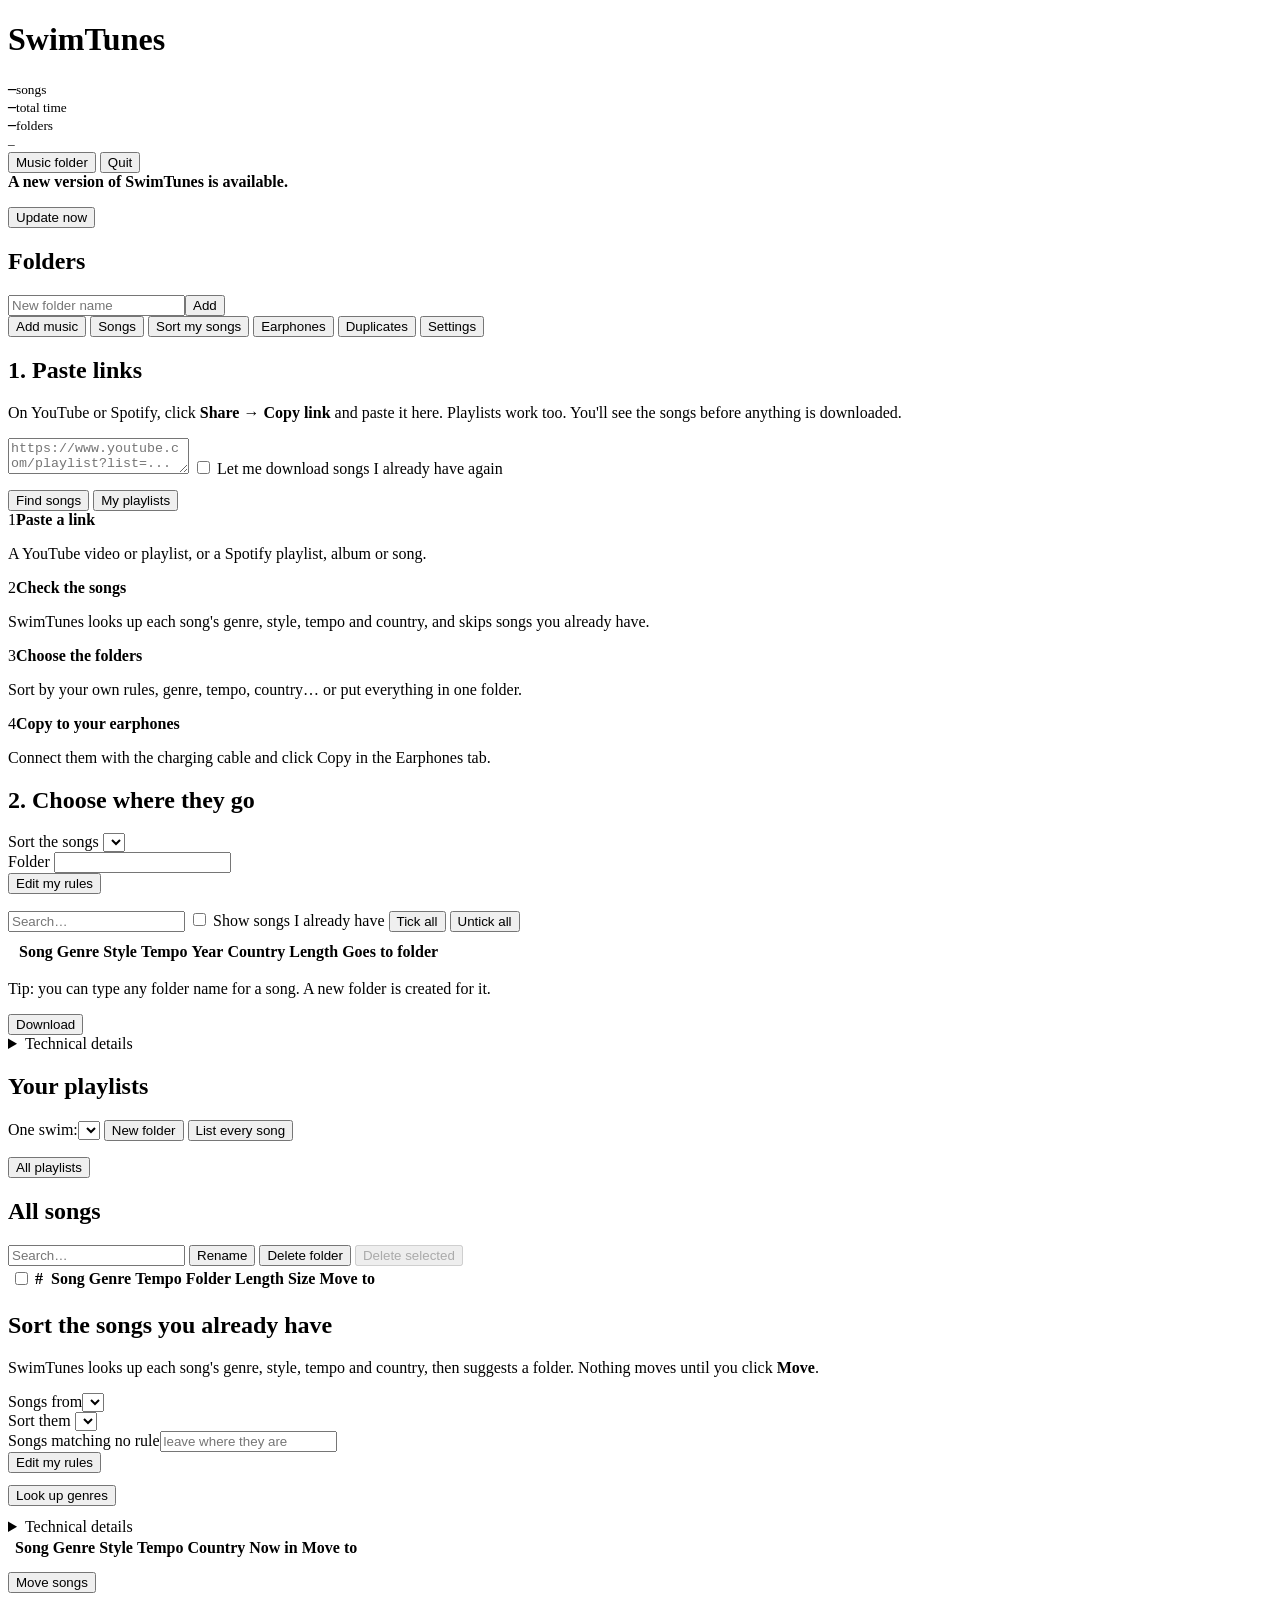
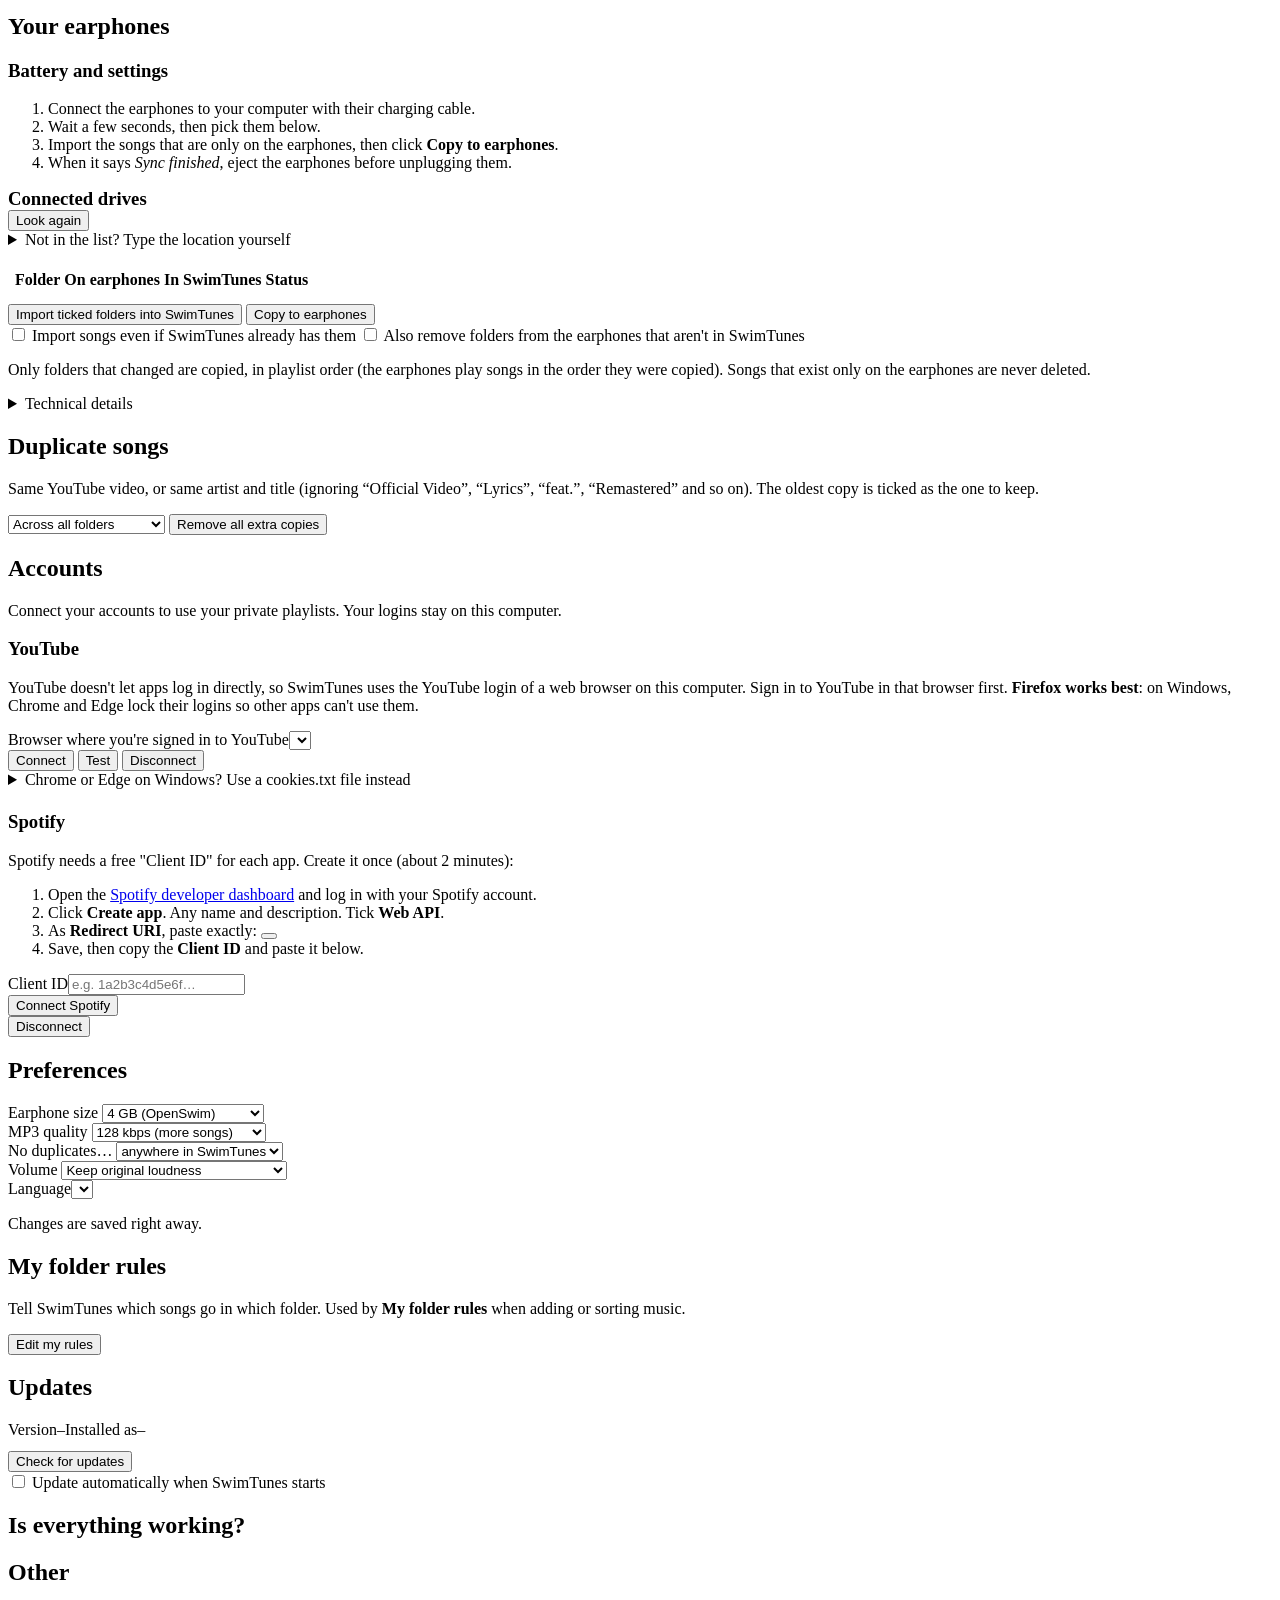
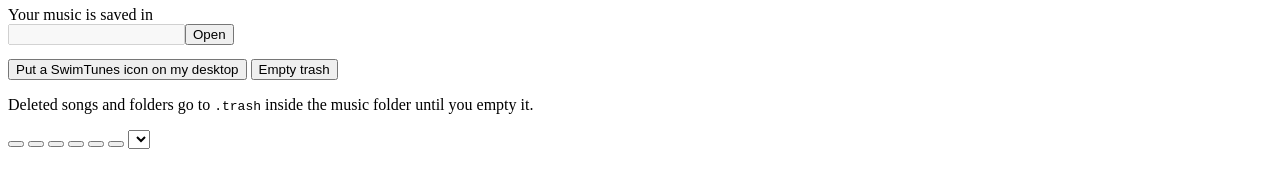
==== swimtunes/templates/index.html @ f3d5bb6a "Clean-up, UX fixes, stronger tests and CI; release only on version change UX - Status bar shows shor" ====
<!doctype html>
<html lang="en">
<head>
<meta charset="utf-8">
<meta name="viewport" content="width=device-width, initial-scale=1">
<title>SwimTunes</title>
<link rel="icon" type="image/png" href="/static/icon.png">
<link rel="stylesheet" href="/static/fa/css/all.min.css">
<link rel="stylesheet" href="/static/app.css">
</head>
<body>
<header>
  <h1><img src="/static/icon.png" alt="">Swim<span>Tunes</span></h1>
  <div class="stats">
    <div class="stat"><b id="s-count">–</b><small data-i18n="hd.songs">songs</small></div>
    <div class="stat"><b id="s-dur">–</b><small data-i18n="hd.total_time">total time</small></div>
    <div class="stat"><b id="s-folders">–</b><small data-i18n="hd.folders">folders</small></div>
  </div>
  <div class="cap" data-tip="tip.capacity_bar"><small class="muted" id="s-cap">–</small><div class="bar" id="s-bar"><i></i></div></div>
  <div class="head-actions">
    <button onclick="openMusicFolder()" data-tip="tip.music_folder"><i class="fa-solid fa-folder-open"></i><span data-i18n="hd.music_folder">Music folder</span></button>
    <button id="quit-btn" class="hidden" onclick="quitApp()" data-tip="tip.quit"><i class="fa-solid fa-power-off"></i><span data-i18n="hd.quit">Quit</span></button>
  </div>
</header>
<div class="banner hidden" id="update">
  <i class="fa-solid fa-circle-arrow-up"></i>
  <div style="flex:1;min-width:220px"><b data-i18n="upd.banner">A new version of SwimTunes is available.</b><ul id="update-changes"></ul></div>
  <button class="primary" id="update-btn" onclick="applyUpdate()" data-tip="tip.update_now"><i class="fa-solid fa-download"></i><span data-i18n="upd.now">Update now</span></button>
</div>

<div class="layout">
  <aside>
    <div class="panel">
      <h2><i class="fa-solid fa-folder-tree"></i><span data-i18n="side.folders">Folders</span> <i class="fa-regular fa-circle-question help" tabindex="0" data-tip="tip.folders"></i></h2>
      <ul class="folders" id="folders"></ul>
      <div class="row"><input id="new-folder" data-i18n-ph="side.new_folder" placeholder="New folder name"><button onclick="createFolder()" data-tip="tip.new_folder"><i class="fa-solid fa-plus"></i><span data-i18n="side.add">Add</span></button></div>
    </div>
  </aside>

  <main>
    <div class="tabs" id="tabs">
      <button data-tab="add"><i class="fa-solid fa-plus"></i><span data-i18n="tab.add">Add music</span></button>
      <button data-tab="songs"><i class="fa-solid fa-music"></i><span data-i18n="tab.songs">Songs</span></button>
      <button data-tab="organize"><i class="fa-solid fa-wand-magic-sparkles"></i><span data-i18n="tab.organize">Sort my songs</span></button>
      <button data-tab="device"><i class="fa-solid fa-headphones"></i><span data-i18n="tab.device">Earphones</span></button>
      <button data-tab="dupes"><i class="fa-regular fa-clone"></i><span data-i18n="tab.dupes">Duplicates</span> <span class="badge hidden" id="dupe-badge"></span></button>
      <button data-tab="settings"><i class="fa-solid fa-gear"></i><span data-i18n="tab.settings">Settings</span></button>
    </div>

    <!-- ADD MUSIC -->
    <section id="tab-add">
      <div class="panel">
        <h2><i class="fa-solid fa-link"></i><span data-i18n="add.step1">1. Paste links</span></h2>
        <p class="muted" style="margin-top:0" data-i18n-html="add.step1_help">On YouTube or Spotify, click <b>Share → Copy link</b> and paste it here. Playlists work too. You'll see the songs before anything is downloaded.</p>
        <textarea id="urls" data-tip="tip.urls" placeholder="https://www.youtube.com/playlist?list=...&#10;https://open.spotify.com/playlist/..."></textarea>
        <label class="check"><input type="checkbox" id="allow-dupes"> <span data-i18n="add.allow_dupes">Let me download songs I already have again</span> <i class="fa-regular fa-circle-question help" tabindex="0" data-tip="tip.allow_dupes"></i></label>
        <div class="row" style="margin-top:12px"><button class="primary big" id="find-btn" onclick="startPreview()" data-tip="tip.find"><i class="fa-solid fa-magnifying-glass"></i><span data-i18n="add.find">Find songs</span></button>
          <button class="big" onclick="openMyPlaylists()" data-tip="tip.my_playlists"><i class="fa-solid fa-list-ul"></i><span data-i18n="acc.my_playlists">My playlists</span></button></div>
        <div class="progress hidden" id="pv-progress"><div class="bar"><i></i></div><small></small></div>
      </div>

      <div id="how" class="how" style="margin-bottom:20px">
        <div class="step"><span class="num">1</span><i class="fa-solid fa-link"></i><b data-i18n="how.1t">Paste a link</b><p data-i18n="how.1">A YouTube video or playlist, or a Spotify playlist, album or song.</p></div>
        <div class="step"><span class="num">2</span><i class="fa-solid fa-list-check"></i><b data-i18n="how.2t">Check the songs</b><p data-i18n="how.2">SwimTunes looks up each song's genre, style, tempo and country, and skips songs you already have.</p></div>
        <div class="step"><span class="num">3</span><i class="fa-solid fa-folder-tree"></i><b data-i18n="how.3t">Choose the folders</b><p data-i18n="how.3">Sort by your own rules, genre, tempo, country… or put everything in one folder.</p></div>
        <div class="step"><span class="num">4</span><i class="fa-solid fa-headphones"></i><b data-i18n="how.4t">Copy to your earphones</b><p data-i18n="how.4">Connect them with the charging cable and click Copy in the Earphones tab.</p></div>
      </div>

      <div class="panel hidden" id="pv-panel">
        <h2><i class="fa-solid fa-folder-tree"></i><span data-i18n="add.step2">2. Choose where they go</span></h2>
        <div id="pv-live"></div>
        <div id="pv-controls">
          <div class="row">
            <div><label><span data-i18n="add.sort_label">Sort the songs</span> <i class="fa-regular fa-circle-question help" tabindex="0" data-tip="tip.sort_mode"></i></label><select id="pv-mode" onchange="applySort()"></select></div>
            <div id="pv-folder-wrap"><label><span id="pv-folder-label" data-i18n="add.folder">Folder</span> <i class="fa-regular fa-circle-question help" tabindex="0" data-tip="tip.fallback_folder"></i></label><input id="pv-folder" list="folder-names" oninput="applySort()"></div>
            <button class="fit" style="align-self:flex-end" id="pv-rules-btn" onclick="openRules()" data-tip="tip.rules"><i class="fa-solid fa-pen"></i><span data-i18n="rules.edit">Edit my rules</span></button>
          </div>
          <p class="muted small" id="pv-mode-help"></p>
          <div class="summary" id="pv-summary"></div>
        </div>
        <div class="row" style="margin-bottom:8px">
          <input id="pv-filter" data-i18n-ph="common.search" placeholder="Search…" oninput="renderPreview()">
          <label class="check fit" style="margin:0"><input type="checkbox" id="pv-show-have" onchange="renderPreview()"> <span data-i18n="add.show_have">Show songs I already have</span></label>
          <button class="fit" onclick="checkAll(true)" data-tip="tip.tick_all"><i class="fa-regular fa-square-check"></i><span data-i18n="add.tick_all">Tick all</span></button>
          <button class="fit" onclick="checkAll(false)"><i class="fa-regular fa-square"></i><span data-i18n="add.untick_all">Untick all</span></button>
        </div>
        <div class="table-wrap"><table>
          <thead><tr><th></th><th></th><th data-i18n="col.song">Song</th>
            <th><span data-i18n="col.genre">Genre</span><i class="fa-regular fa-circle-question help" tabindex="0" data-tip="tip.col_genre"></i></th>
            <th><span data-i18n="col.style">Style</span><i class="fa-regular fa-circle-question help" tabindex="0" data-tip="tip.col_style"></i></th>
            <th class="num"><span data-i18n="col.tempo">Tempo</span><i class="fa-regular fa-circle-question help" tabindex="0" data-tip="tip.col_tempo"></i></th>
            <th class="num" data-i18n="col.year">Year</th>
            <th><span data-i18n="col.country">Country</span><i class="fa-regular fa-circle-question help" tabindex="0" data-tip="tip.col_country"></i></th>
            <th class="num" data-i18n="col.length">Length</th>
            <th><span id="pv-last-col" data-i18n="col.goes_to">Goes to folder</span><i class="fa-regular fa-circle-question help" tabindex="0" data-tip="tip.col_folder"></i></th></tr></thead>
          <tbody id="pv-rows"></tbody>
        </table></div>
        <p class="muted small" data-i18n="add.tip_folder">Tip: you can type any folder name for a song. A new folder is created for it.</p>
        <div class="row" style="margin-top:12px"><button class="primary big" id="dl-btn" onclick="startDownload()" data-tip="tip.download"><i class="fa-solid fa-download"></i><span id="dl-btn-text" data-i18n="add.download">Download</span></button><span class="muted" id="dl-summary"></span></div>
        <details class="log-details"><summary data-i18n="common.details">Technical details</summary><div class="log" id="pv-log"></div><div class="log" id="dl-log"></div></details>
      </div>
    </section>

    <!-- SONGS -->
    <section id="tab-songs" class="panel hidden">
      <div id="cards-view">
        <div class="folder-head">
          <div><h2><i class="fa-solid fa-layer-group"></i><span data-i18n="cards.title">Your playlists</span> <i class="fa-regular fa-circle-question help" tabindex="0" data-tip="tip.cards"></i></h2><small class="muted" id="cards-sub"></small></div>
          <div class="row">
            <span class="swim-pick fit" data-tip="tip.swim_minutes"><i class="fa-solid fa-person-swimming"></i><span data-i18n="cards.swim_is">One swim:</span><select id="swim-min" onchange="setSwimMinutes(this.value)"></select></span>
            <button onclick="createFolder(true)" data-tip="tip.new_folder"><i class="fa-solid fa-folder-plus"></i><span data-i18n="cards.new_folder">New folder</span></button>
            <button onclick="showAllSongs()"><i class="fa-solid fa-list"></i><span data-i18n="cards.all_songs">List every song</span></button>
          </div>
        </div>
        <div class="cards" id="cards"></div>
        <p class="muted small" id="cards-dev"></p>
      </div>
      <div id="list-view">
      <button class="link back" onclick="showCards()"><i class="fa-solid fa-arrow-left"></i><span data-i18n="cards.back">All playlists</span></button>
      <div class="hero hidden" id="hero"></div>
      <div class="folder-head">
        <div><h2><i class="fa-solid fa-music"></i><span id="folder-title">All songs</span></h2><small class="muted" id="folder-sub"></small></div>
        <div class="row" id="folder-actions">
          <input id="filter" data-i18n-ph="common.search" placeholder="Search…" oninput="renderSongs()">
          <button id="btn-rename" onclick="renameFolder()"><i class="fa-solid fa-i-cursor"></i><span data-i18n="songs.rename">Rename</span></button>
          <button id="btn-delfolder" class="danger" onclick="deleteFolder()" data-tip="tip.trash_folder"><i class="fa-regular fa-trash-can"></i><span data-i18n="songs.delete_folder">Delete folder</span></button>
          <button id="btn-delsel" class="danger" onclick="deleteSelected()" disabled data-tip="tip.trash_songs"><i class="fa-regular fa-trash-can"></i><span id="btn-delsel-text" data-i18n="songs.delete_selected">Delete selected</span></button>
        </div>
      </div>
      <div class="table-wrap"><table>
        <thead><tr><th><input type="checkbox" id="sel-all" onchange="selectAll(this.checked)"></th><th>#</th><th></th><th data-i18n="col.song">Song</th>
          <th data-i18n="col.genre">Genre</th><th class="num"><span data-i18n="col.tempo">Tempo</span><i class="fa-regular fa-circle-question help" tabindex="0" data-tip="tip.col_tempo"></i></th>
          <th id="th-folder" data-i18n="col.folder">Folder</th><th class="num" data-i18n="col.length">Length</th><th class="num" data-i18n="col.size">Size</th>
          <th><span data-i18n="col.move_to">Move to</span><i class="fa-regular fa-circle-question help" tabindex="0" data-tip="tip.move_to"></i></th></tr></thead>
        <tbody id="songs"></tbody>
      </table></div>
      </div>
    </section>

    <!-- ORGANIZE -->
    <section id="tab-organize" class="panel hidden">
      <h2><i class="fa-solid fa-wand-magic-sparkles"></i><span data-i18n="org.title">Sort the songs you already have</span></h2>
      <p class="muted" style="margin-top:0" data-i18n-html="org.help">SwimTunes looks up each song's genre, style, tempo and country, then suggests a folder. Nothing moves until you click <b>Move</b>.</p>
      <div class="row">
        <div><label data-i18n="org.source">Songs from</label><select id="org-source"></select></div>
        <div><label><span data-i18n="org.mode">Sort them</span> <i class="fa-regular fa-circle-question help" tabindex="0" data-tip="tip.sort_mode"></i></label><select id="org-mode" onchange="applyOrgSort()"></select></div>
        <div id="org-folder-wrap"><label data-i18n="org.no_rule">Songs matching no rule</label><input id="org-folder" list="folder-names" data-i18n-ph="org.leave" placeholder="leave where they are" oninput="applyOrgSort()"></div>
        <button class="fit" style="align-self:flex-end" onclick="openRules()" data-tip="tip.rules"><i class="fa-solid fa-pen"></i><span data-i18n="rules.edit">Edit my rules</span></button>
      </div>
      <div class="row" style="margin-top:12px"><button class="primary" id="org-btn" onclick="startAnalyze()" data-tip="tip.org_analyze"><i class="fa-solid fa-magnifying-glass"></i><span data-i18n="org.analyze">Look up genres</span></button></div>
      <div id="org-live" style="margin-top:12px"></div>
      <details class="log-details"><summary data-i18n="common.details">Technical details</summary><div class="log" id="org-log"></div></details>
      <div id="org-result" class="hidden">
        <div class="summary" id="org-summary"></div>
        <div class="table-wrap"><table>
          <thead><tr><th></th><th data-i18n="col.song">Song</th><th data-i18n="col.genre">Genre</th><th data-i18n="col.style">Style</th><th class="num" data-i18n="col.tempo">Tempo</th><th data-i18n="col.country">Country</th><th data-i18n="col.now_in">Now in</th><th data-i18n="col.move_to">Move to</th></tr></thead>
          <tbody id="org-rows"></tbody>
        </table></div>
        <div class="row" style="margin-top:12px"><button class="primary" id="org-apply" onclick="applyMoves()"><i class="fa-solid fa-arrow-right-arrow-left"></i><span id="org-apply-text" data-i18n="org.move">Move songs</span></button></div>
      </div>
    </section>

    <!-- EARPHONES -->
    <section id="tab-device" class="panel hidden">
      <h2><i class="fa-solid fa-headphones"></i><span data-i18n="dev.title">Your earphones</span></h2>
      <div class="bt" id="bt-box">
        <h3><i class="fa-brands fa-bluetooth-b"></i><span data-i18n="bt.title">Battery and settings</span> <i class="fa-regular fa-circle-question help" tabindex="0" data-tip="tip.bt"></i></h3>
        <div id="bt-body"></div>
        <p class="muted small bt-help" id="bt-help"></p>
      </div>
      <ol class="steps">
        <li data-i18n="dev.s1">Connect the earphones to your computer with their charging cable.</li>
        <li data-i18n="dev.s2">Wait a few seconds, then pick them below.</li>
        <li data-i18n-html="dev.s3">Import the songs that are only on the earphones, then click <b>Copy to earphones</b>.</li>
        <li data-i18n-html="dev.s4">When it says <i>Sync finished</i>, eject the earphones before unplugging them.</li>
      </ol>
      <div class="row" style="margin-top:14px"><h3 style="margin:0"><span data-i18n="dev.drives">Connected drives</span> <i class="fa-regular fa-circle-question help" tabindex="0" data-tip="tip.drives"></i></h3><button onclick="loadDrives()"><i class="fa-solid fa-rotate"></i><span data-i18n="dev.look_again">Look again</span></button></div>
      <div class="drives" id="drives"></div>
      <details id="manual"><summary data-i18n="dev.manual">Not in the list? Type the location yourself</summary>
        <div class="row" style="margin-top:8px"><input id="device-path" placeholder="H:\  /Volumes/SWIM"><button onclick="useManualPath()" data-i18n="dev.use">Use</button></div>
      </details>
      <div id="dev-info" class="hidden">
        <h3 id="dev-title"></h3>
        <div class="table-wrap"><table>
          <thead><tr><th></th><th data-i18n="col.folder">Folder</th><th class="num" data-i18n="dev.on_earphones">On earphones</th><th class="num" data-i18n="dev.in_swimtunes">In SwimTunes</th><th><span data-i18n="dev.status">Status</span><i class="fa-regular fa-circle-question help" tabindex="0" data-tip="tip.dev_status"></i></th></tr></thead>
          <tbody id="dev-rows"></tbody>
        </table></div>
        <div class="row" style="margin-top:12px">
          <button id="import-btn" onclick="startImport()" data-tip="tip.import"><i class="fa-solid fa-file-import"></i><span data-i18n="dev.import">Import ticked folders into SwimTunes</span></button>
          <button class="primary" id="sync-btn" onclick="startSync()" data-tip="tip.sync"><i class="fa-solid fa-upload"></i><span data-i18n="dev.sync">Copy to earphones</span></button>
        </div>
        <label class="check"><input type="checkbox" id="imp-dupes"> <span data-i18n="dev.import_dupes">Import songs even if SwimTunes already has them</span> <i class="fa-regular fa-circle-question help" tabindex="0" data-tip="tip.import_dupes"></i></label>
        <label class="check"><input type="checkbox" id="mirror"> <span data-i18n="dev.mirror">Also remove folders from the earphones that aren't in SwimTunes</span> <i class="fa-regular fa-circle-question help" tabindex="0" data-tip="tip.mirror"></i></label>
        <p class="muted small" data-i18n="dev.note">Only folders that changed are copied, in playlist order (the earphones play songs in the order they were copied). Songs that exist only on the earphones are never deleted.</p>
      </div>
      <div class="progress hidden" id="dev-progress"><div class="bar"><i></i></div><small></small></div>
      <div id="dev-live" style="margin-top:12px"></div>
      <details class="log-details"><summary data-i18n="common.details">Technical details</summary><div class="log" id="dev-log"></div></details>
    </section>

    <!-- DUPLICATES -->
    <section id="tab-dupes" class="panel hidden">
      <h2><i class="fa-regular fa-clone"></i><span data-i18n="dup.title">Duplicate songs</span></h2>
      <p class="muted" data-i18n="dup.help">Same YouTube video, or same artist and title (ignoring “Official Video”, “Lyrics”, “feat.”, “Remastered” and so on). The oldest copy is ticked as the one to keep.</p>
      <div class="row" style="margin-bottom:12px">
        <select id="dupe-scope" onchange="loadDupes()" data-tip="tip.dupe_scope"><option value="library" data-i18n="dup.all">Across all folders</option><option value="folder" data-i18n="dup.within">Within each folder only</option></select>
        <button class="danger" id="dupes-remove-all" onclick="removeAllDupes()" data-tip="tip.trash_songs"><i class="fa-regular fa-trash-can"></i><span data-i18n="dup.remove_all">Remove all extra copies</span></button>
      </div>
      <div id="dupes"></div>
    </section>

    <!-- SETTINGS -->
    <section id="tab-settings" class="hidden">
      <div class="panel" id="accounts-panel">
        <h2><i class="fa-solid fa-user-plus"></i><span data-i18n="acc.title">Accounts</span></h2>
        <p class="muted" style="margin-top:0" data-i18n="acc.help">Connect your accounts to use your private playlists. Your logins stay on this computer.</p>

        <h3><i class="fa-brands fa-youtube" style="color:#ff0033"></i> YouTube <span id="yt-status" class="chip"></span></h3>
        <p class="muted small" data-i18n-html="acc.yt_help">YouTube doesn't let apps log in directly, so SwimTunes uses the YouTube login of a web browser on this computer. Sign in to YouTube in that browser first. <b>Firefox works best</b>: on Windows, Chrome and Edge lock their logins so other apps can't use them.</p>
        <div class="row">
          <div><label data-i18n="acc.yt_browser">Browser where you're signed in to YouTube</label><select id="yt-browser"></select></div>
          <button class="fit primary" style="align-self:flex-end" onclick="connectYouTube()"><i class="fa-solid fa-link"></i><span data-i18n="acc.connect">Connect</span></button>
          <button class="fit" style="align-self:flex-end" id="yt-test" onclick="testYouTube()" data-tip="tip.yt_test"><i class="fa-solid fa-vial"></i><span data-i18n="acc.test">Test</span></button>
          <button class="fit danger" style="align-self:flex-end" onclick="disconnect('youtube')"><i class="fa-solid fa-link-slash"></i><span data-i18n="acc.disconnect">Disconnect</span></button>
        </div>
        <details><summary data-i18n="acc.yt_cookies_summary">Chrome or Edge on Windows? Use a cookies.txt file instead</summary>
          <p class="muted small" data-i18n-html="acc.yt_cookies_help">In your browser, install a "cookies.txt" export extension (for example <i>Get cookies.txt LOCALLY</i>), open youtube.com while signed in, export the cookies, then pick the file here. Treat that file like a password.</p>
          <div class="row"><input type="file" id="yt-file" accept=".txt,text/plain"><button class="fit" onclick="uploadCookies()"><i class="fa-solid fa-upload"></i><span data-i18n="acc.use_file">Use this file</span></button></div>
        </details>
        <div id="yt-result" class="small" style="margin-top:8px"></div>

        <h3 style="margin-top:22px"><i class="fa-brands fa-spotify" style="color:#1db954"></i> Spotify <span id="sp-status" class="chip"></span></h3>
        <div id="sp-setup">
          <p class="muted small" data-i18n="acc.sp_help">Spotify needs a free "Client ID" for each app. Create it once (about 2 minutes):</p>
          <ol class="steps small">
            <li data-i18n-html="acc.sp_s1">Open the <a href="https://developer.spotify.com/dashboard" target="_blank" rel="noopener">Spotify developer dashboard</a> and log in with your Spotify account.</li>
            <li data-i18n-html="acc.sp_s2">Click <b>Create app</b>. Any name and description. Tick <b>Web API</b>.</li>
            <li><span data-i18n-html="acc.sp_s3">As <b>Redirect URI</b>, paste exactly:</span> <code id="sp-redirect"></code> <button class="small" onclick="copyRedirect()" data-tip="tip.copy"><i class="fa-regular fa-copy"></i></button></li>
            <li data-i18n-html="acc.sp_s4">Save, then copy the <b>Client ID</b> and paste it below.</li>
          </ol>
          <div class="row"><div><label>Client ID</label><input id="sp-client" placeholder="e.g. 1a2b3c4d5e6f…" autocomplete="off"></div>
            <button class="fit primary" style="align-self:flex-end" id="sp-connect" onclick="connectSpotify()"><i class="fa-brands fa-spotify"></i><span data-i18n="acc.sp_connect">Connect Spotify</span></button></div>
        </div>
        <div class="row hidden" id="sp-connected"><span id="sp-user" class="muted"></span><button class="fit danger" onclick="disconnect('spotify')"><i class="fa-solid fa-link-slash"></i><span data-i18n="acc.disconnect">Disconnect</span></button></div>
      </div>

      <div class="panel">
        <h2><i class="fa-solid fa-sliders"></i><span data-i18n="set.prefs">Preferences</span></h2>
        <div class="row">
          <div><label><span data-i18n="set.capacity">Earphone size</span> <i class="fa-regular fa-circle-question help" tabindex="0" data-tip="tip.capacity"></i></label><select id="cfg-capacity_gb"><option value="4">4 GB (OpenSwim)</option><option value="8">8 GB</option><option value="16">16 GB</option><option value="32">32 GB (OpenSwim Pro)</option><option value="64">64 GB</option></select></div>
          <div><label><span data-i18n="set.quality">MP3 quality</span> <i class="fa-regular fa-circle-question help" tabindex="0" data-tip="tip.bitrate"></i></label><select id="cfg-bitrate"><option value="128" data-i18n="set.q128">128 kbps (more songs)</option><option value="192" data-i18n="set.q192">192 kbps (recommended)</option><option value="256">256 kbps</option><option value="320" data-i18n="set.q320">320 kbps (best)</option></select></div>
        </div>
        <div class="row">
          <div><label><span data-i18n="set.dupes">No duplicates…</span> <i class="fa-regular fa-circle-question help" tabindex="0" data-tip="tip.dupes_setting"></i></label><select id="cfg-dupe_scope"><option value="library" data-i18n="set.dupes_all">anywhere in SwimTunes</option><option value="folder" data-i18n="set.dupes_folder">within the same folder</option></select></div>
          <div><label><span data-i18n="set.volume">Volume</span> <i class="fa-regular fa-circle-question help" tabindex="0" data-tip="tip.normalize"></i></label><select id="cfg-normalize"><option value="false" data-i18n="set.vol_keep">Keep original loudness</option><option value="true" data-i18n="set.vol_even">Even out loudness between songs</option></select></div>
        </div>
        <div class="row">
          <div><label><i class="fa-solid fa-language"></i><span data-i18n="set.language">Language</span></label><select id="cfg-language" class="lang-select" onchange="setLanguage(this.value)"></select></div>
          <div></div>
        </div>
        <p class="muted small" data-i18n="set.autosave">Changes are saved right away.</p>
      </div>

      <div class="panel">
        <h2><i class="fa-solid fa-diagram-project"></i><span data-i18n="rules.title">My folder rules</span></h2>
        <p class="muted" style="margin-top:0" data-i18n-html="rules.settings_help">Tell SwimTunes which songs go in which folder. Used by <b>My folder rules</b> when adding or sorting music.</p>
        <button onclick="openRules()"><i class="fa-solid fa-pen"></i><span data-i18n="rules.edit">Edit my rules</span></button> <span class="muted" id="rules-count"></span>
      </div>

      <div class="panel">
        <h2><i class="fa-solid fa-circle-arrow-up"></i><span data-i18n="upd.title">Updates</span></h2>
        <div class="kv"><span class="muted" data-i18n="upd.version">Version</span><span id="ver-current">–</span><span class="muted" data-i18n="upd.installed_as">Installed as</span><span id="ver-kind">–</span></div>
        <div class="row" style="margin-top:12px"><button class="fit" onclick="checkUpdate()" id="check-btn" data-tip="tip.check_update"><i class="fa-solid fa-rotate"></i><span data-i18n="upd.check">Check for updates</span></button><span id="update-status" class="muted"></span></div>
        <label class="check"><input type="checkbox" id="cfg-auto_update" onchange="setAutoUpdate(this.checked)"> <span data-i18n="upd.auto">Update automatically when SwimTunes starts</span> <i class="fa-regular fa-circle-question help" tabindex="0" data-tip="tip.auto_update"></i></label>
        <ul id="update-list" class="small muted"></ul>
        <div class="log" id="upd-log"></div>
      </div>

      <div class="panel">
        <h2><i class="fa-solid fa-stethoscope"></i><span data-i18n="health.title">Is everything working?</span> <i class="fa-regular fa-circle-question help" tabindex="0" data-tip="tip.health"></i></h2>
        <div id="health" class="muted"></div>
      </div>

      <div class="panel">
        <h2><i class="fa-solid fa-ellipsis"></i><span data-i18n="set.other">Other</span></h2>
        <label data-i18n="set.saved_in">Your music is saved in</label><div class="row"><input id="cfg-root" disabled><button onclick="openMusicFolder()"><i class="fa-solid fa-folder-open"></i><span data-i18n="common.open">Open</span></button></div>
        <div class="row" style="margin-top:14px">
          <button class="fit" onclick="makeShortcut()" data-tip="tip.shortcut"><i class="fa-solid fa-desktop"></i><span data-i18n="set.shortcut">Put a SwimTunes icon on my desktop</span></button>
          <button class="fit danger" onclick="emptyTrash()" data-tip="tip.empty_trash"><i class="fa-solid fa-dumpster"></i><span data-i18n="set.empty_trash">Empty trash</span></button>
        </div>
        <p class="muted small" data-i18n-html="set.trash_note">Deleted songs and folders go to <code>.trash</code> inside the music folder until you empty it.</p>
      </div>
    </section>
  </main>
</div>

<dialog id="rules-dlg">
  <h2><i class="fa-solid fa-diagram-project"></i><span data-i18n="rules.title">My folder rules</span></h2>
  <p class="muted" style="margin-top:0" data-i18n-html="rules.help">Each rule sends matching songs to a folder. When a song matches several rules, the one with the most matching keywords wins. Keywords can be a <b>genre</b> (pop, rock, rap), a <b>style</b> (post-punk, house, synth-pop), a <b>country</b> (Russia, France, RU), <b>cyrillic</b> (songs with Russian/Cyrillic titles), or an <b>artist</b> name. Separate keywords with commas.</p>
  <div id="rules-list"></div>
  <div class="row" style="margin:8px 0 16px">
    <button class="fit" onclick="addRule()"><i class="fa-solid fa-plus"></i><span data-i18n="rules.add">Add a rule</span></button>
    <button class="fit" id="learn-btn" onclick="learnRules()" data-tip="tip.learn"><i class="fa-solid fa-wand-magic-sparkles"></i><span data-i18n="rules.learn">Learn from my folders</span></button>
  </div>
  <div id="learn-live"></div>
  <div class="row" style="justify-content:flex-end;margin-top:12px"><button class="fit" onclick="closeRules()" data-i18n="common.cancel">Cancel</button><button class="primary fit" onclick="saveRules()"><i class="fa-solid fa-check"></i><span data-i18n="rules.save">Save rules</span></button></div>
</dialog>

<footer id="footer">
  <button class="item" id="f-health" onclick="showTab('settings')" data-tip="tip.f_health"><i class="fa-solid fa-circle-check"></i><span></span></button>
  <span class="sep"></span>
  <button class="item" id="f-version" onclick="showTab('settings')" data-tip="tip.f_version"><i class="fa-solid fa-tag"></i><span></span></button>
  <span class="sep"></span>
  <button class="item" id="f-device" onclick="showTab('device')" data-tip="tip.f_device"><i class="fa-solid fa-headphones"></i><span></span></button>
  <span class="sep hidden" id="f-battery-sep"></span>
  <button class="item hidden" id="f-battery" onclick="showTab('device')"><i class="fa-solid fa-battery-half"></i><span></span></button>
  <span class="sep hide-sm"></span>
  <button class="item hide-sm" id="f-folder" onclick="openMusicFolder()" data-tip="tip.music_folder"><i class="fa-regular fa-folder-open"></i><span></span></button>
  <span class="grow"></span>
  <button class="item activity hidden" id="f-activity"><i class="fa-solid fa-circle-notch fa-spin"></i><span></span></button>
  <span class="sep"></span>
  <span class="item" data-tip="tip.lang"><i class="fa-solid fa-language"></i><select id="f-lang" class="lang-select" onchange="setLanguage(this.value)"></select></span>
</footer>

<dialog id="pic-dlg" class="wide">
  <h2><i class="fa-regular fa-image"></i><span id="pic-title"></span></h2>
  <label class="drop" id="pic-drop" tabindex="0"><i class="fa-solid fa-cloud-arrow-up"></i><span data-i18n-html="pic.drop">Drop a picture here, paste one (<b>Ctrl+V</b>) or <u>choose a file</u></span><input type="file" id="pic-file" accept="image/*" hidden></label>
  <div class="row pic-search"><input id="pic-q" data-i18n-ph="pic.search_ph" placeholder="Search pictures (artist, album, mood…)"><button class="fit" onclick="loadPictures($('pic-q').value)"><i class="fa-solid fa-magnifying-glass"></i><span data-i18n="pic.search">Search</span></button></div>
  <div id="pic-keywords" class="kw"></div>
  <div id="pic-body"></div>
  <div class="row" style="justify-content:space-between;margin-top:12px"><button class="fit danger" id="pic-remove" onclick="removePicture()"><i class="fa-regular fa-trash-can"></i><span data-i18n="pic.remove">Remove picture</span></button><button class="fit" onclick="$('pic-dlg').close()" data-i18n="common.close">Close</button></div>
</dialog>

<dialog id="pl-dlg">
  <h2><i class="fa-solid fa-list-ul"></i><span data-i18n="acc.my_playlists">My playlists</span></h2>
  <div id="pl-body"></div>
  <div class="row" style="justify-content:flex-end;margin-top:12px"><button class="fit" onclick="$('pl-dlg').close()" data-i18n="common.close">Close</button></div>
</dialog>

<datalist id="folder-names"></datalist>
<div id="tip" role="tooltip"></div>
<div class="toast" id="toast"></div>
<div class="overlay hidden" id="overlay"><div><h2 id="ov-title"></h2><p class="muted" id="ov-text"></p></div></div>

<script src="/static/i18n.js"></script>
<script src="/static/app.js"></script>
</body>
</html>
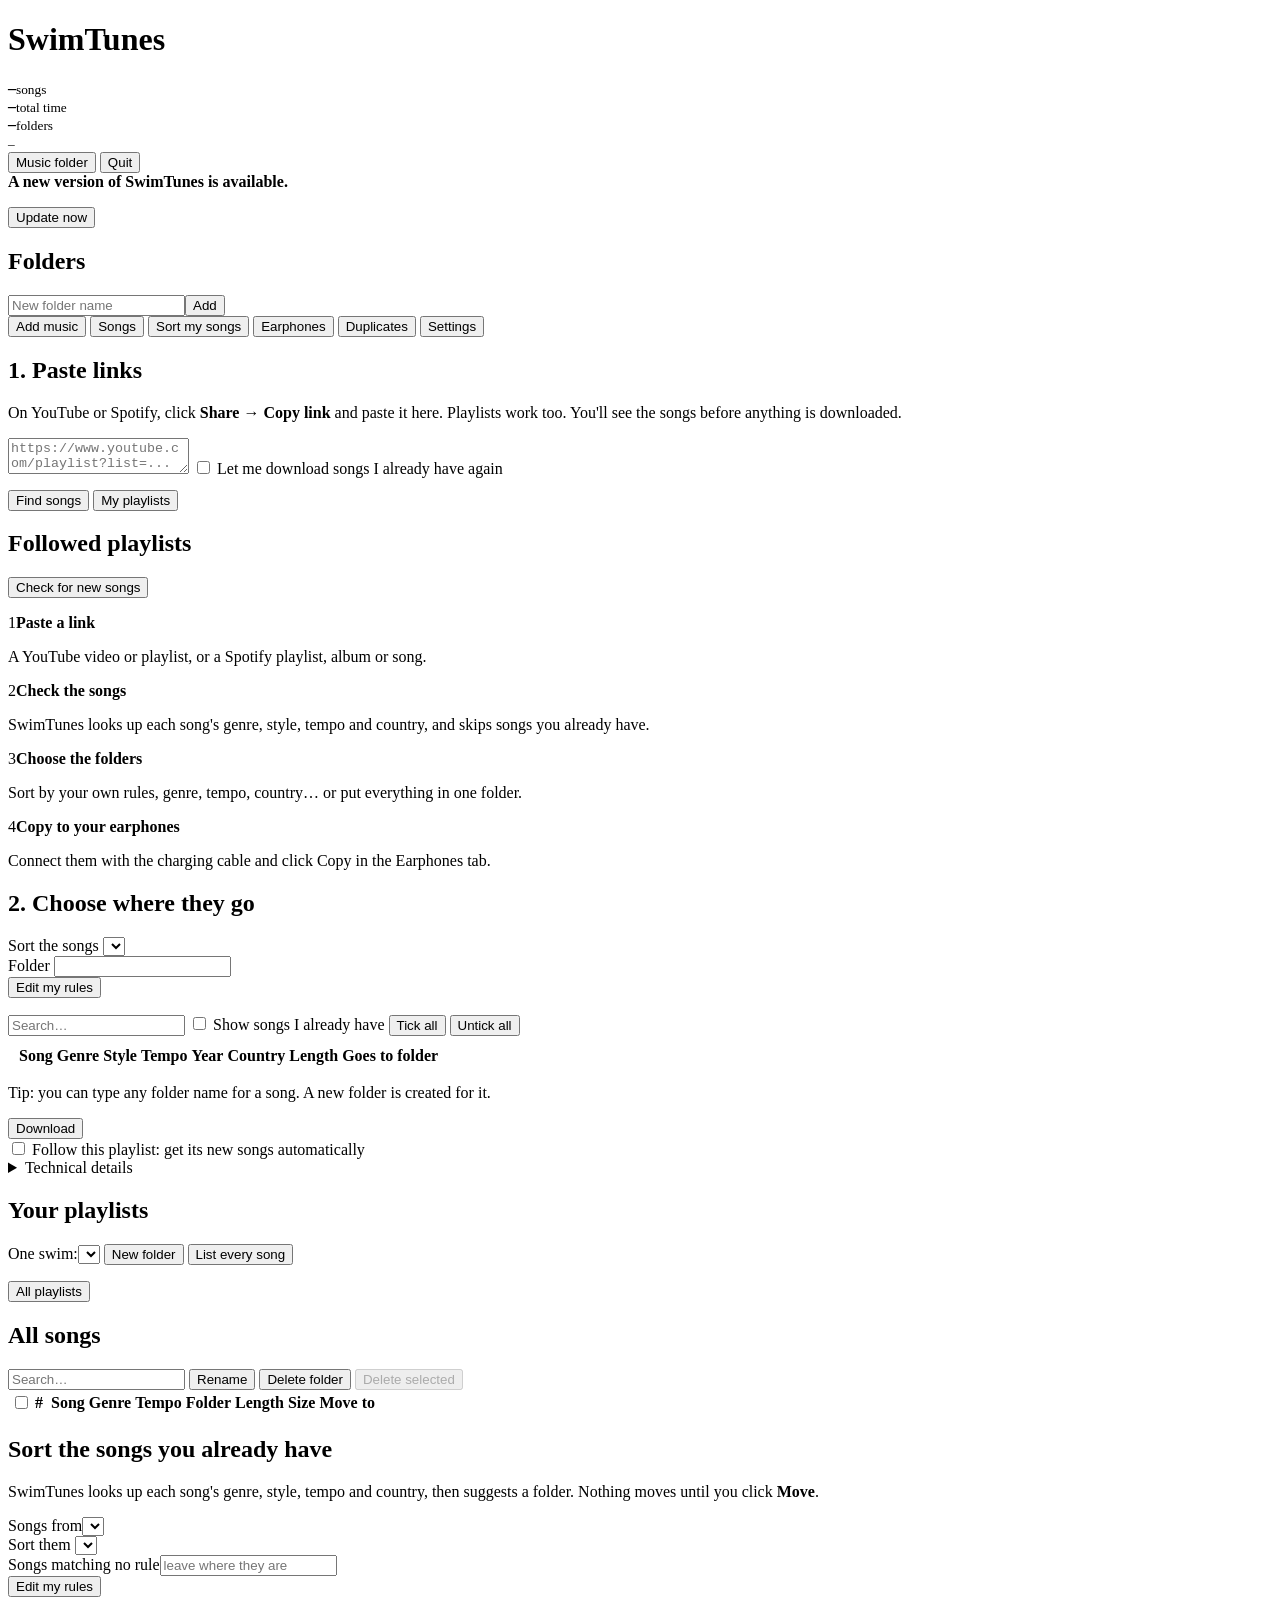
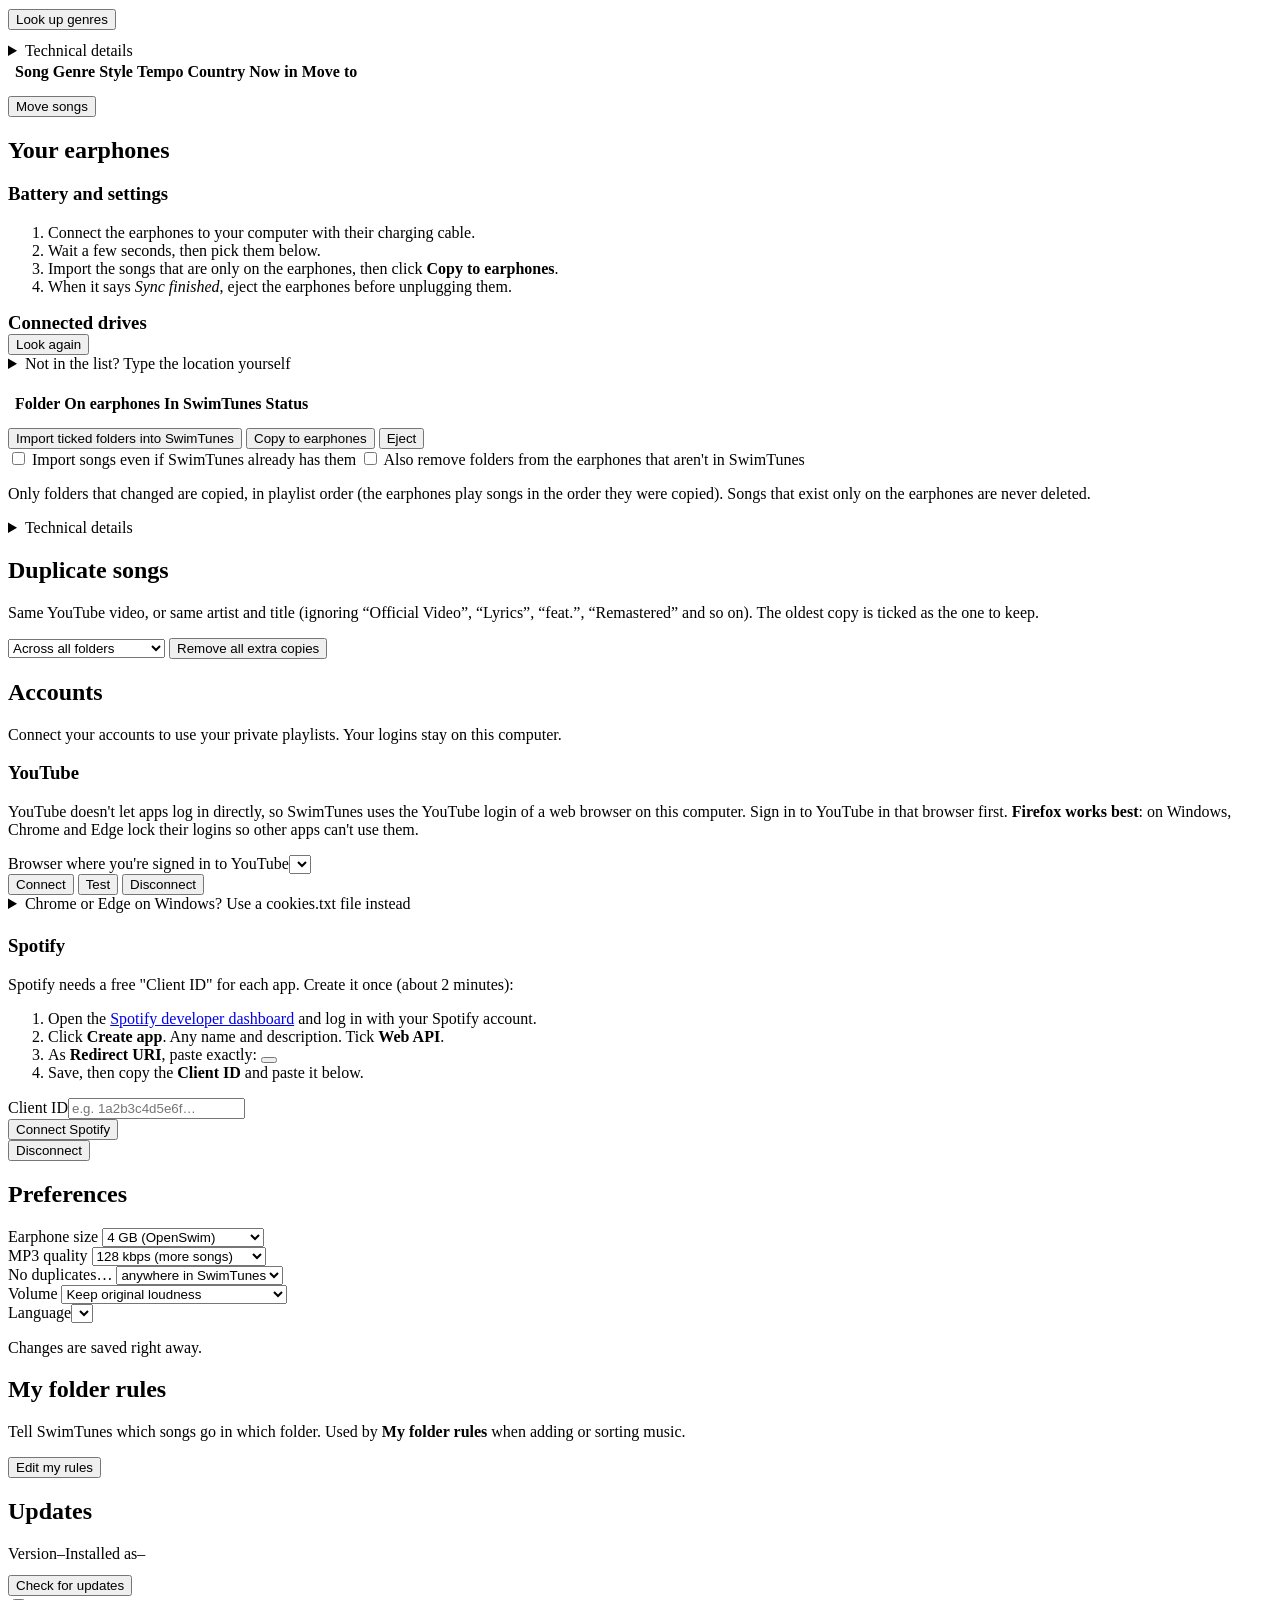
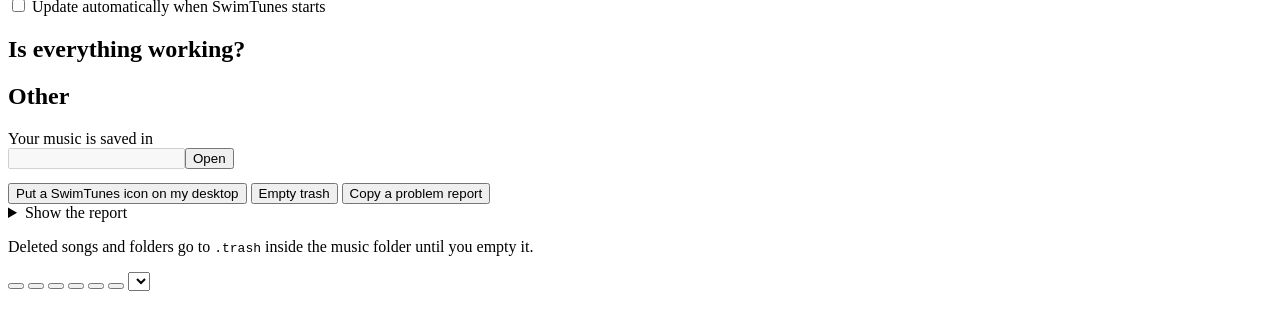
==== commit 35c40f42: "Follow a playlist, Eject button, "Copy a problem report" - Followed playlists: "Follow this playlist" ====
--- a/swimtunes/templates/index.html
+++ b/swimtunes/templates/index.html
@@ -59,6 +59,12 @@
         <div class="progress hidden" id="pv-progress"><div class="bar"><i></i></div><small></small></div>
       </div>
 
+      <div class="panel hidden" id="follow-panel">
+        <div class="folder-head"><h2><i class="fa-solid fa-satellite-dish"></i><span data-i18n="follow.title">Followed playlists</span> <i class="fa-regular fa-circle-question help" tabindex="0" data-tip="follow.tip"></i></h2>
+          <button class="fit" id="follow-check" onclick="checkFollowed()"><i class="fa-solid fa-rotate"></i><span data-i18n="follow.check">Check for new songs</span></button></div>
+        <ul class="follow-list" id="follow-list"></ul>
+      </div>
+
       <div id="how" class="how" style="margin-bottom:20px">
         <div class="step"><span class="num">1</span><i class="fa-solid fa-link"></i><b data-i18n="how.1t">Paste a link</b><p data-i18n="how.1">A YouTube video or playlist, or a Spotify playlist, album or song.</p></div>
         <div class="step"><span class="num">2</span><i class="fa-solid fa-list-check"></i><b data-i18n="how.2t">Check the songs</b><p data-i18n="how.2">SwimTunes looks up each song's genre, style, tempo and country, and skips songs you already have.</p></div>
@@ -97,6 +103,7 @@
         </table></div>
         <p class="muted small" data-i18n="add.tip_folder">Tip: you can type any folder name for a song. A new folder is created for it.</p>
         <div class="row" style="margin-top:12px"><button class="primary big" id="dl-btn" onclick="startDownload()" data-tip="tip.download"><i class="fa-solid fa-download"></i><span id="dl-btn-text" data-i18n="add.download">Download</span></button><span class="muted" id="dl-summary"></span></div>
+        <label class="check hidden" id="follow-opt"><input type="checkbox" id="follow-this"> <span data-i18n="follow.this">Follow this playlist: get its new songs automatically</span> <i class="fa-regular fa-circle-question help" tabindex="0" data-tip="follow.tip"></i></label>
         <details class="log-details"><summary data-i18n="common.details">Technical details</summary><div class="log" id="pv-log"></div><div class="log" id="dl-log"></div></details>
       </div>
     </section>
@@ -188,6 +195,7 @@
         <div class="row" style="margin-top:12px">
           <button id="import-btn" onclick="startImport()" data-tip="tip.import"><i class="fa-solid fa-file-import"></i><span data-i18n="dev.import">Import ticked folders into SwimTunes</span></button>
           <button class="primary" id="sync-btn" onclick="startSync()" data-tip="tip.sync"><i class="fa-solid fa-upload"></i><span data-i18n="dev.sync">Copy to earphones</span></button>
+          <button id="eject-btn" onclick="ejectEarphones()" data-tip="dev.eject_tip"><i class="fa-solid fa-eject"></i><span data-i18n="dev.eject">Eject</span></button>
         </div>
         <label class="check"><input type="checkbox" id="imp-dupes"> <span data-i18n="dev.import_dupes">Import songs even if SwimTunes already has them</span> <i class="fa-regular fa-circle-question help" tabindex="0" data-tip="tip.import_dupes"></i></label>
         <label class="check"><input type="checkbox" id="mirror"> <span data-i18n="dev.mirror">Also remove folders from the earphones that aren't in SwimTunes</span> <i class="fa-regular fa-circle-question help" tabindex="0" data-tip="tip.mirror"></i></label>
@@ -287,7 +295,9 @@
         <div class="row" style="margin-top:14px">
           <button class="fit" onclick="makeShortcut()" data-tip="tip.shortcut"><i class="fa-solid fa-desktop"></i><span data-i18n="set.shortcut">Put a SwimTunes icon on my desktop</span></button>
           <button class="fit danger" onclick="emptyTrash()" data-tip="tip.empty_trash"><i class="fa-solid fa-dumpster"></i><span data-i18n="set.empty_trash">Empty trash</span></button>
-        </div>
+          <button class="fit" id="report-btn" onclick="copyReport()" data-tip="report.tip"><i class="fa-solid fa-stethoscope"></i><span data-i18n="report.copy">Copy a problem report</span></button>
+        </div>
+        <details id="report-box" class="hidden"><summary data-i18n="report.show">Show the report</summary><textarea id="report-text" readonly rows="12" aria-label="Problem report"></textarea></details>
         <p class="muted small" data-i18n-html="set.trash_note">Deleted songs and folders go to <code>.trash</code> inside the music folder until you empty it.</p>
       </div>
     </section>
@@ -343,6 +353,12 @@
 <div class="overlay hidden" id="overlay"><div><h2 id="ov-title"></h2><p class="muted" id="ov-text"></p></div></div>
 
 <script src="/static/i18n.js"></script>
-<script src="/static/app.js"></script>
+<script src="/static/js/core.js"></script>
+<script src="/static/js/playlists.js"></script>
+<script src="/static/js/adding.js"></script>
+<script src="/static/js/organize.js"></script>
+<script src="/static/js/earphones.js"></script>
+<script src="/static/js/settings.js"></script>
+<script src="/static/js/main.js"></script>
 </body>
 </html>
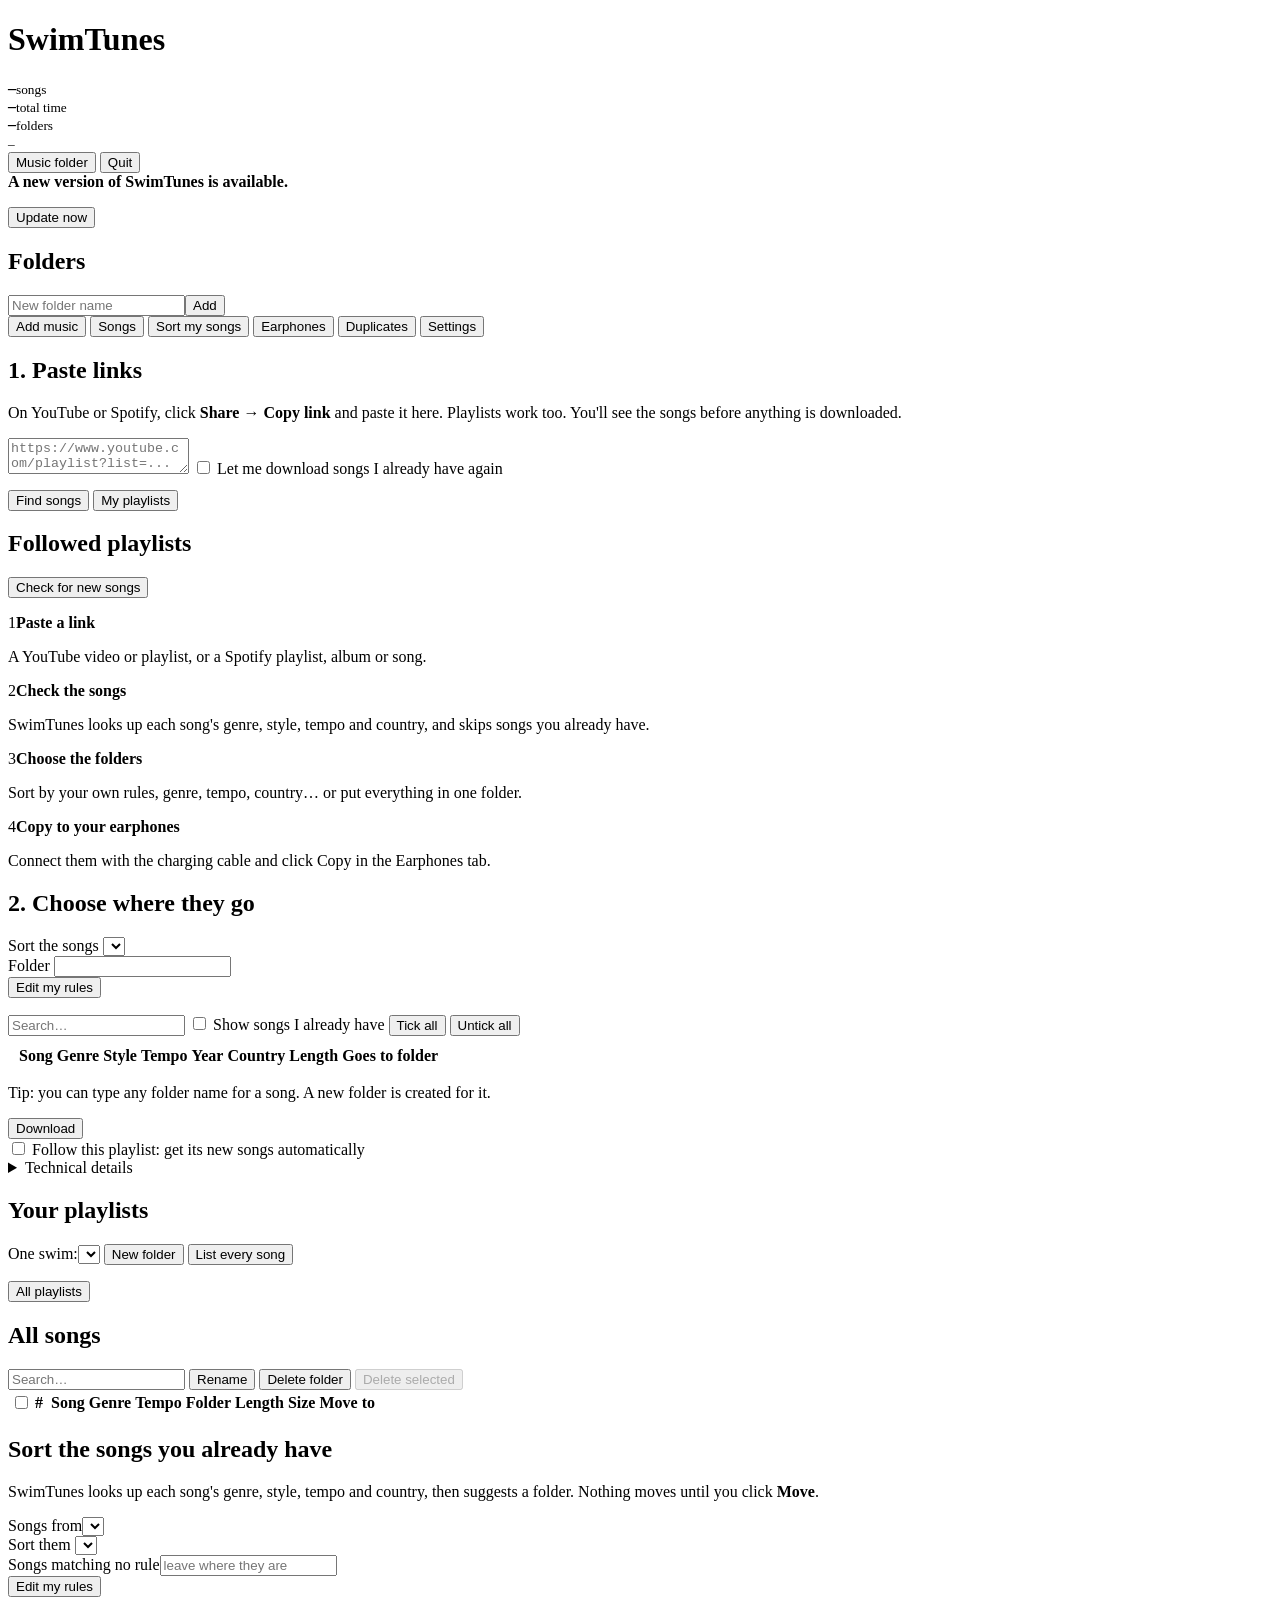
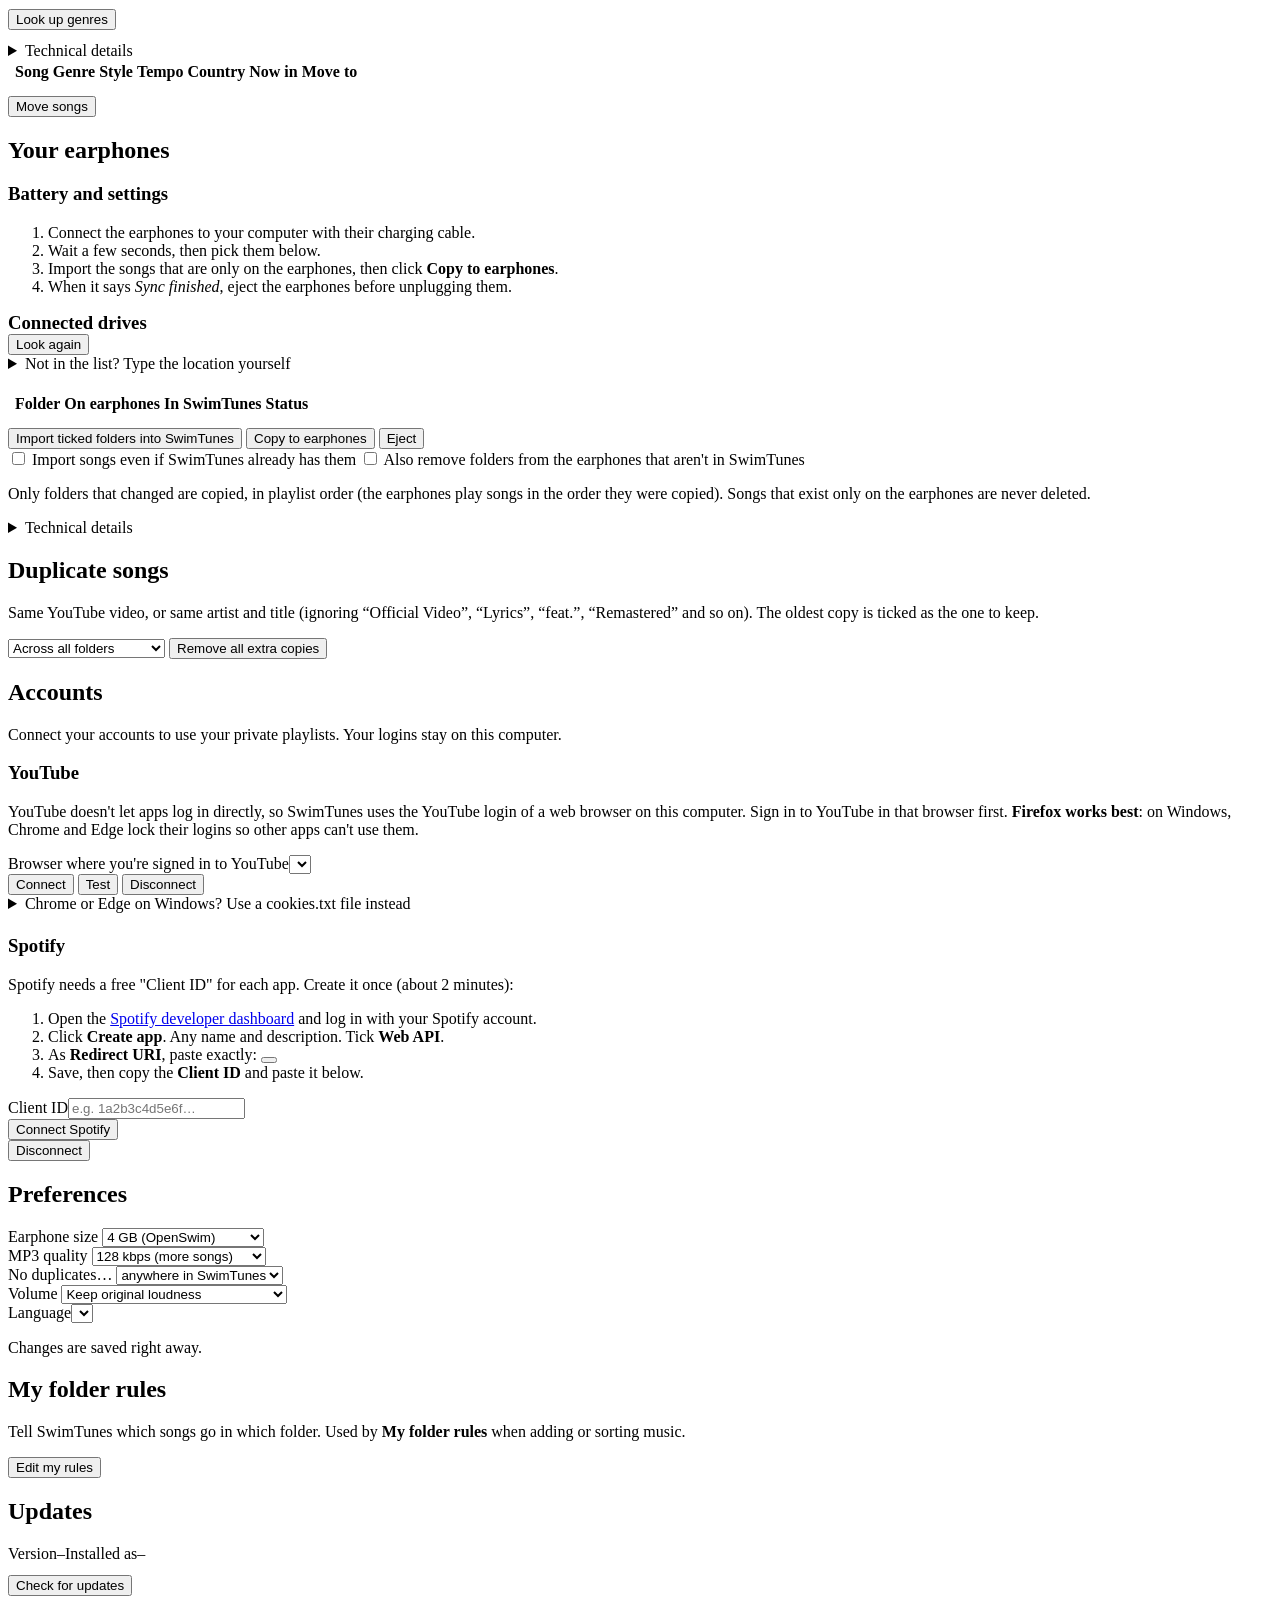
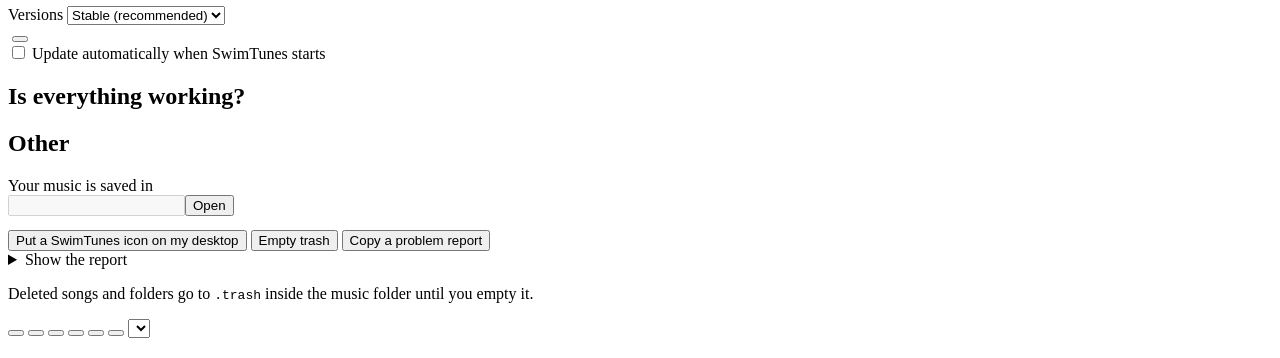
==== commit 4898be92: "Beta channel and going back; release checklist; signing ready to switch on - New versions are publis" ====
--- a/swimtunes/templates/index.html
+++ b/swimtunes/templates/index.html
@@ -279,6 +279,9 @@
         <h2><i class="fa-solid fa-circle-arrow-up"></i><span data-i18n="upd.title">Updates</span></h2>
         <div class="kv"><span class="muted" data-i18n="upd.version">Version</span><span id="ver-current">–</span><span class="muted" data-i18n="upd.installed_as">Installed as</span><span id="ver-kind">–</span></div>
         <div class="row" style="margin-top:12px"><button class="fit" onclick="checkUpdate()" id="check-btn" data-tip="tip.check_update"><i class="fa-solid fa-rotate"></i><span data-i18n="upd.check">Check for updates</span></button><span id="update-status" class="muted"></span></div>
+        <div class="row" style="margin-top:10px"><div><label for="cfg-channel"><span data-i18n="upd.channel">Versions</span> <i class="fa-regular fa-circle-question help" tabindex="0" data-tip="upd.channel_tip"></i></label>
+          <select id="cfg-channel" onchange="setChannel(this.value)"><option value="stable" data-i18n="upd.stable">Stable (recommended)</option><option value="beta" data-i18n="upd.beta">Test versions first</option></select></div>
+          <div id="rollback-wrap" class="hidden"><label>&nbsp;</label><button class="fit" id="rollback-btn" onclick="rollback()" data-tip="upd.rollback_tip"><i class="fa-solid fa-clock-rotate-left"></i><span id="rollback-text"></span></button></div></div>
         <label class="check"><input type="checkbox" id="cfg-auto_update" onchange="setAutoUpdate(this.checked)"> <span data-i18n="upd.auto">Update automatically when SwimTunes starts</span> <i class="fa-regular fa-circle-question help" tabindex="0" data-tip="tip.auto_update"></i></label>
         <ul id="update-list" class="small muted"></ul>
         <div class="log" id="upd-log"></div>
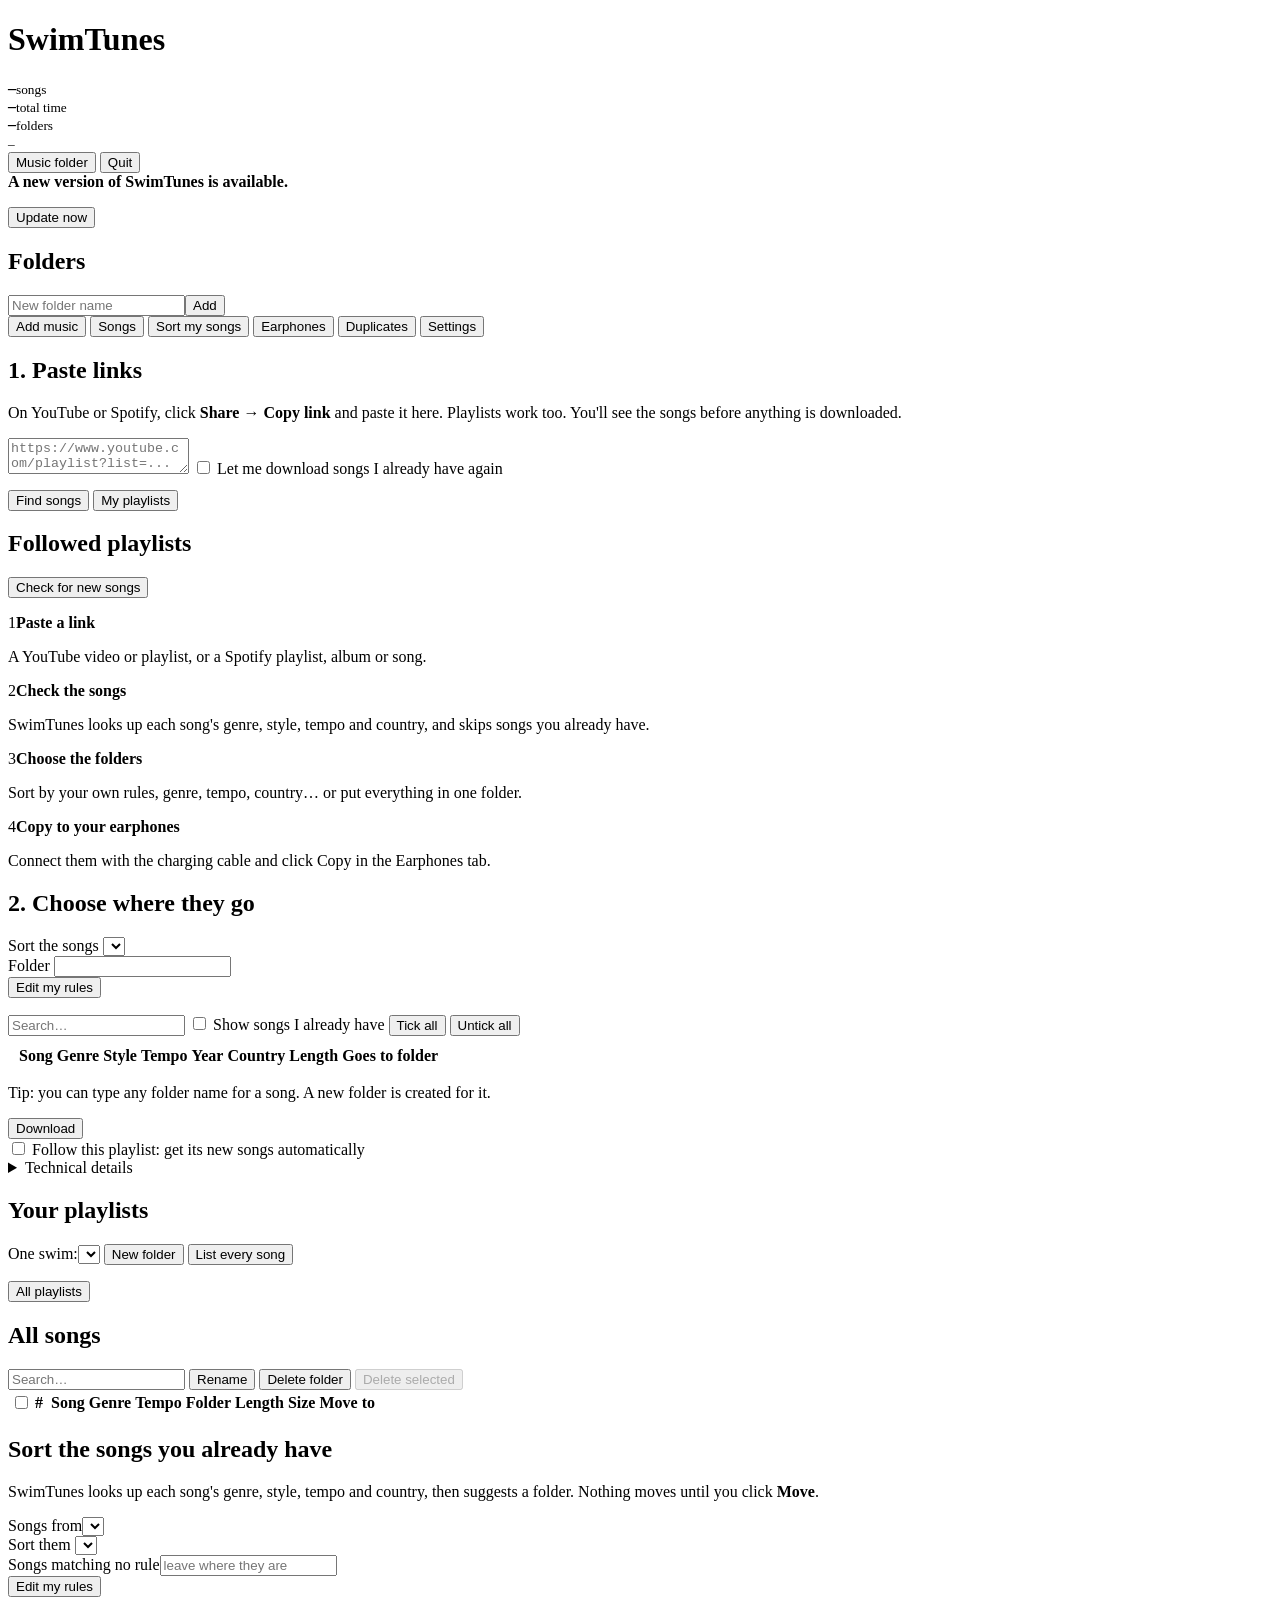
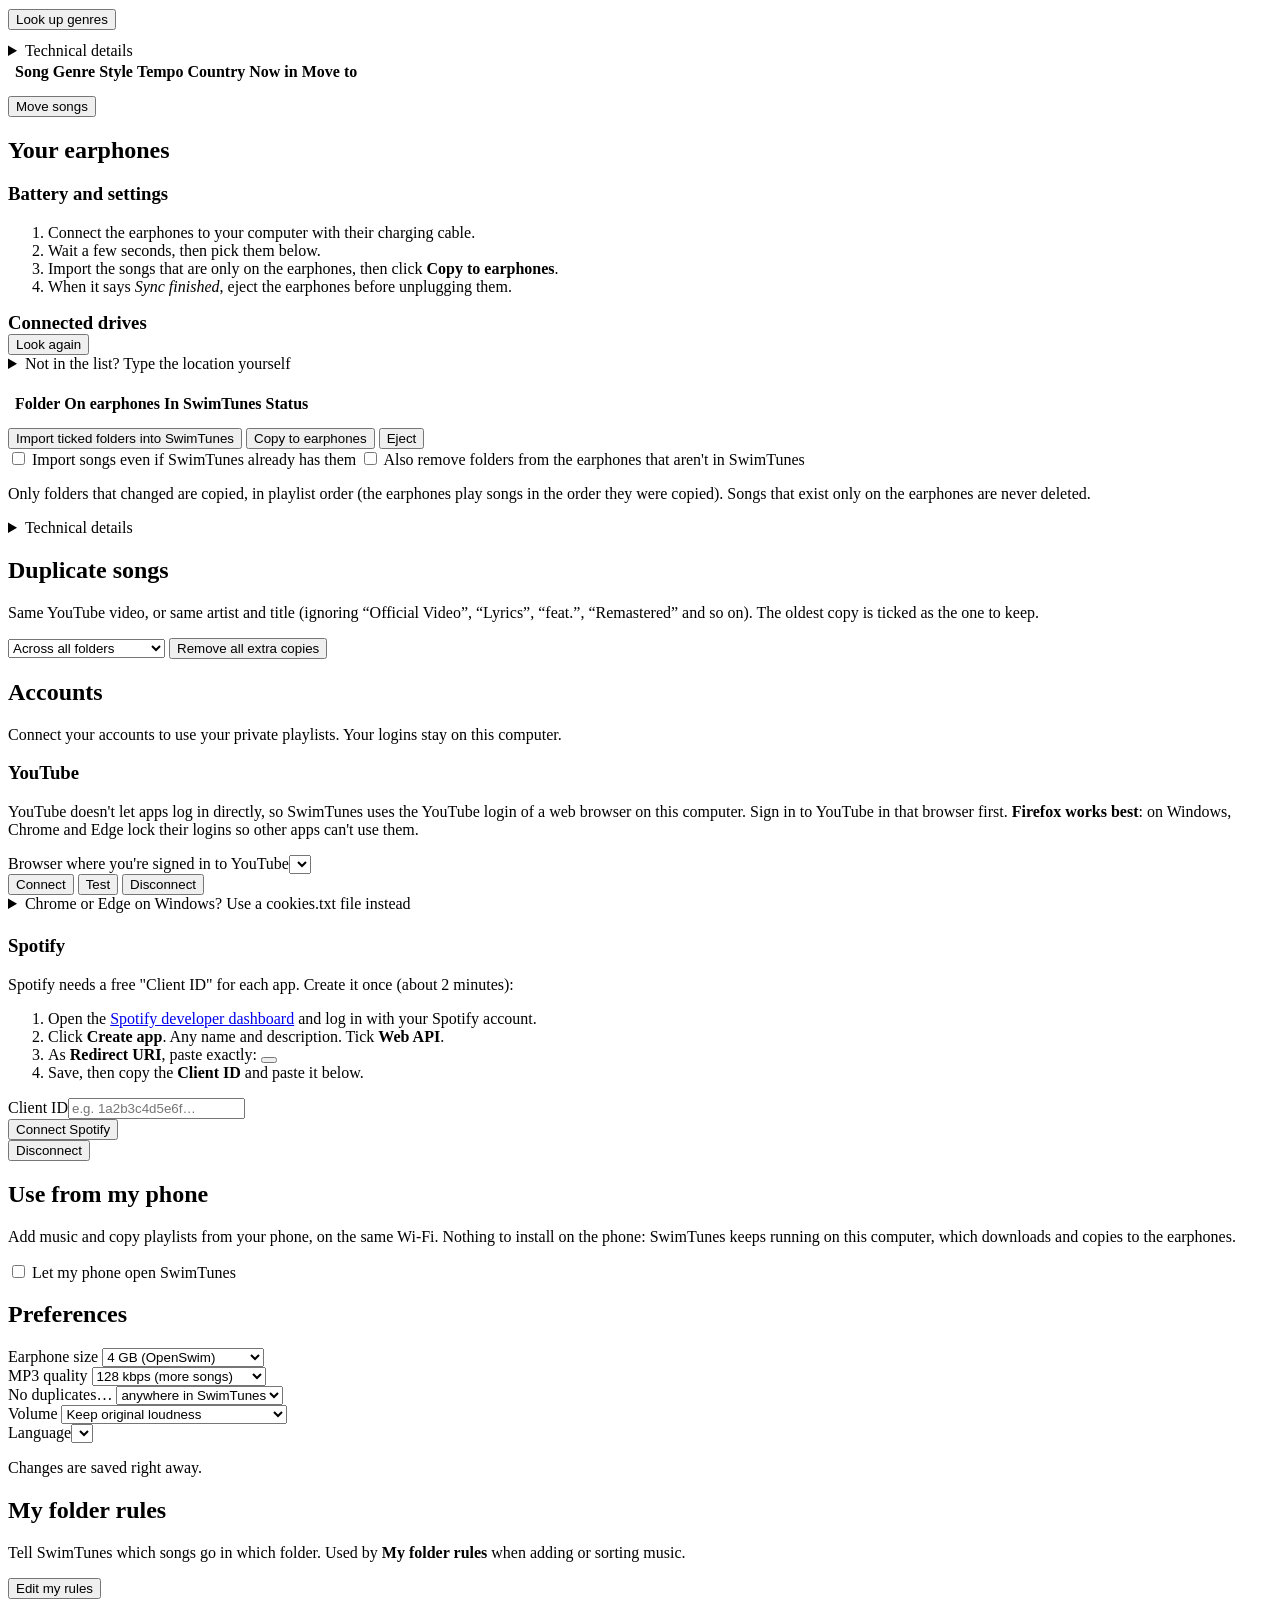
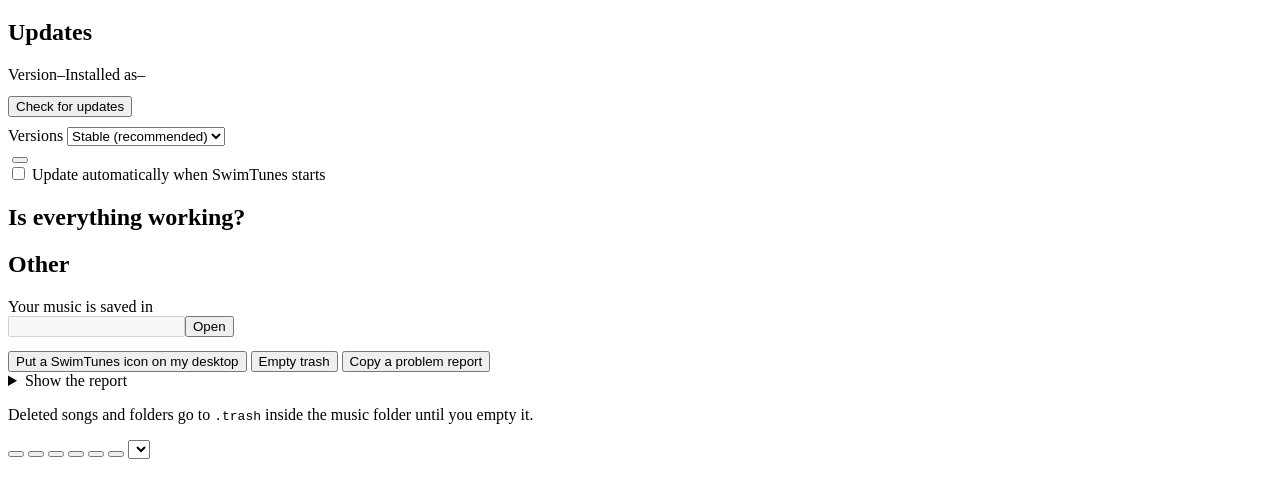
==== commit 1100d452: "Use SwimTunes from a phone on the same Wi-Fi - Settings → Use from my phone: QR code, address and a " ====
--- a/swimtunes/templates/index.html
+++ b/swimtunes/templates/index.html
@@ -7,6 +7,9 @@
 <link rel="icon" type="image/png" href="/static/icon.png">
 <link rel="stylesheet" href="/static/fa/css/all.min.css">
 <link rel="stylesheet" href="/static/app.css">
+<link rel="manifest" href="/manifest.webmanifest">
+<link rel="apple-touch-icon" href="/static/icon.png">
+<meta name="theme-color" content="#086d91">
 </head>
 <body>
 <header>
@@ -18,8 +21,8 @@
   </div>
   <div class="cap" data-tip="tip.capacity_bar"><small class="muted" id="s-cap">–</small><div class="bar" id="s-bar"><i></i></div></div>
   <div class="head-actions">
-    <button onclick="openMusicFolder()" data-tip="tip.music_folder"><i class="fa-solid fa-folder-open"></i><span data-i18n="hd.music_folder">Music folder</span></button>
-    <button id="quit-btn" class="hidden" onclick="quitApp()" data-tip="tip.quit"><i class="fa-solid fa-power-off"></i><span data-i18n="hd.quit">Quit</span></button>
+    <button class="local-only" onclick="openMusicFolder()" data-tip="tip.music_folder"><i class="fa-solid fa-folder-open"></i><span data-i18n="hd.music_folder">Music folder</span></button>
+    <button id="quit-btn" class="hidden local-only" onclick="quitApp()" data-tip="tip.quit"><i class="fa-solid fa-power-off"></i><span data-i18n="hd.quit">Quit</span></button>
   </div>
 </header>
 <div class="banner hidden" id="update">
@@ -135,7 +138,7 @@
         </div>
       </div>
       <div class="table-wrap"><table>
-        <thead><tr><th><input type="checkbox" id="sel-all" onchange="selectAll(this.checked)"></th><th>#</th><th></th><th data-i18n="col.song">Song</th>
+        <thead><tr><th><input type="checkbox" id="sel-all" onchange="selectAll(this.checked)" data-tip="a11y.select_all"></th><th>#</th><th></th><th data-i18n="col.song">Song</th>
           <th data-i18n="col.genre">Genre</th><th class="num"><span data-i18n="col.tempo">Tempo</span><i class="fa-regular fa-circle-question help" tabindex="0" data-tip="tip.col_tempo"></i></th>
           <th id="th-folder" data-i18n="col.folder">Folder</th><th class="num" data-i18n="col.length">Length</th><th class="num" data-i18n="col.size">Size</th>
           <th><span data-i18n="col.move_to">Move to</span><i class="fa-regular fa-circle-question help" tabindex="0" data-tip="tip.move_to"></i></th></tr></thead>
@@ -252,6 +255,13 @@
         <div class="row hidden" id="sp-connected"><span id="sp-user" class="muted"></span><button class="fit danger" onclick="disconnect('spotify')"><i class="fa-solid fa-link-slash"></i><span data-i18n="acc.disconnect">Disconnect</span></button></div>
       </div>
 
+      <div class="panel local-only" id="phone-panel">
+        <h2><i class="fa-solid fa-mobile-screen-button"></i><span data-i18n="phone.title">Use from my phone</span> <i class="fa-regular fa-circle-question help" tabindex="0" data-tip="phone.tip"></i></h2>
+        <p class="muted" style="margin-top:0" data-i18n="phone.intro">Add music and copy playlists from your phone, on the same Wi-Fi. Nothing to install on the phone: SwimTunes keeps running on this computer, which downloads and copies to the earphones.</p>
+        <label class="check"><input type="checkbox" id="phone-on" onchange="setPhone(this.checked)"> <span data-i18n="phone.allow">Let my phone open SwimTunes</span></label>
+        <div id="phone-body"></div>
+      </div>
+
       <div class="panel">
         <h2><i class="fa-solid fa-sliders"></i><span data-i18n="set.prefs">Preferences</span></h2>
         <div class="row">
@@ -294,9 +304,9 @@
 
       <div class="panel">
         <h2><i class="fa-solid fa-ellipsis"></i><span data-i18n="set.other">Other</span></h2>
-        <label data-i18n="set.saved_in">Your music is saved in</label><div class="row"><input id="cfg-root" disabled><button onclick="openMusicFolder()"><i class="fa-solid fa-folder-open"></i><span data-i18n="common.open">Open</span></button></div>
+        <label data-i18n="set.saved_in">Your music is saved in</label><div class="row"><input id="cfg-root" disabled aria-label="Music folder"><button onclick="openMusicFolder()"><i class="fa-solid fa-folder-open"></i><span data-i18n="common.open">Open</span></button></div>
         <div class="row" style="margin-top:14px">
-          <button class="fit" onclick="makeShortcut()" data-tip="tip.shortcut"><i class="fa-solid fa-desktop"></i><span data-i18n="set.shortcut">Put a SwimTunes icon on my desktop</span></button>
+          <button class="fit local-only" onclick="makeShortcut()" data-tip="tip.shortcut"><i class="fa-solid fa-desktop"></i><span data-i18n="set.shortcut">Put a SwimTunes icon on my desktop</span></button>
           <button class="fit danger" onclick="emptyTrash()" data-tip="tip.empty_trash"><i class="fa-solid fa-dumpster"></i><span data-i18n="set.empty_trash">Empty trash</span></button>
           <button class="fit" id="report-btn" onclick="copyReport()" data-tip="report.tip"><i class="fa-solid fa-stethoscope"></i><span data-i18n="report.copy">Copy a problem report</span></button>
         </div>
@@ -332,7 +342,7 @@
   <span class="grow"></span>
   <button class="item activity hidden" id="f-activity"><i class="fa-solid fa-circle-notch fa-spin"></i><span></span></button>
   <span class="sep"></span>
-  <span class="item" data-tip="tip.lang"><i class="fa-solid fa-language"></i><select id="f-lang" class="lang-select" onchange="setLanguage(this.value)"></select></span>
+  <span class="item" data-tip="tip.lang"><i class="fa-solid fa-language"></i><select id="f-lang" class="lang-select" onchange="setLanguage(this.value)" aria-label="Language"></select></span>
 </footer>
 
 <dialog id="pic-dlg" class="wide">
@@ -351,7 +361,7 @@
 </dialog>
 
 <datalist id="folder-names"></datalist>
-<div id="tip" role="tooltip"></div>
+<div id="tip" role="tooltip" aria-hidden="true"></div>
 <div class="toast" id="toast"></div>
 <div class="overlay hidden" id="overlay"><div><h2 id="ov-title"></h2><p class="muted" id="ov-text"></p></div></div>
 
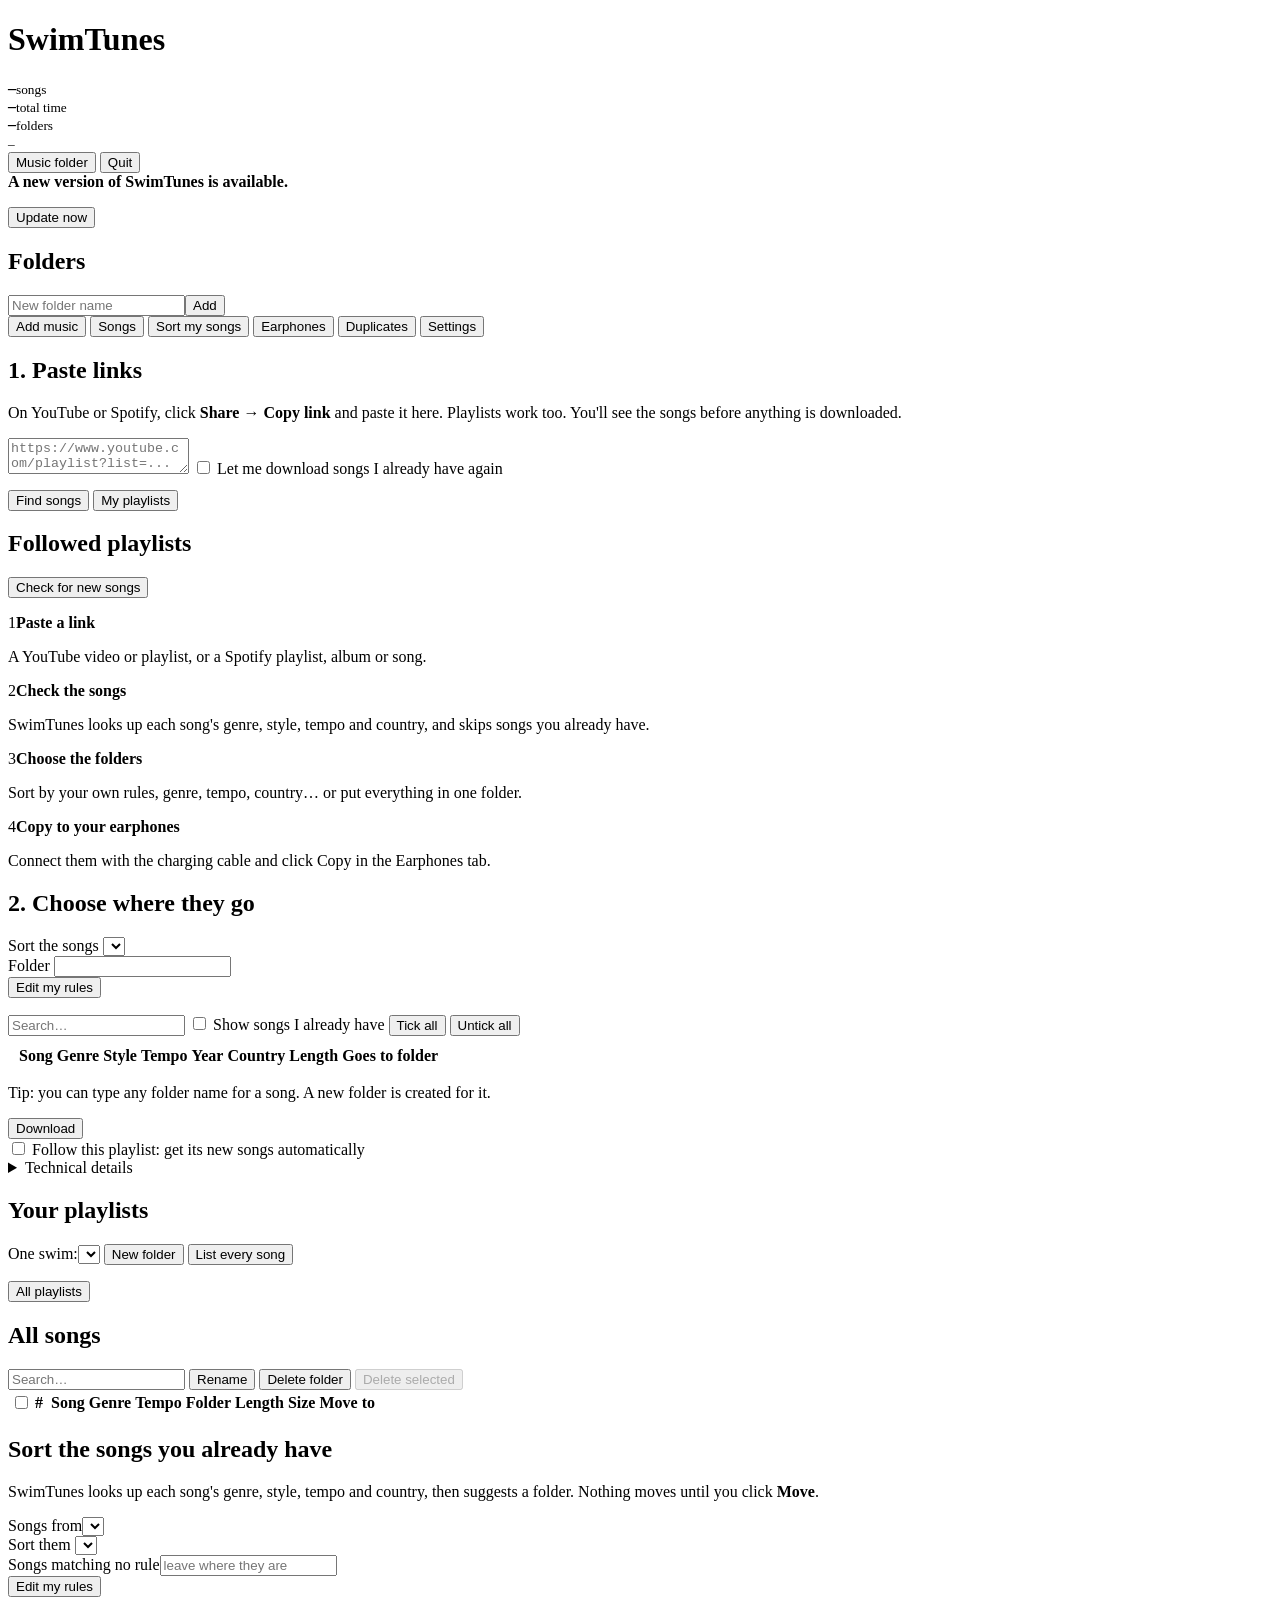
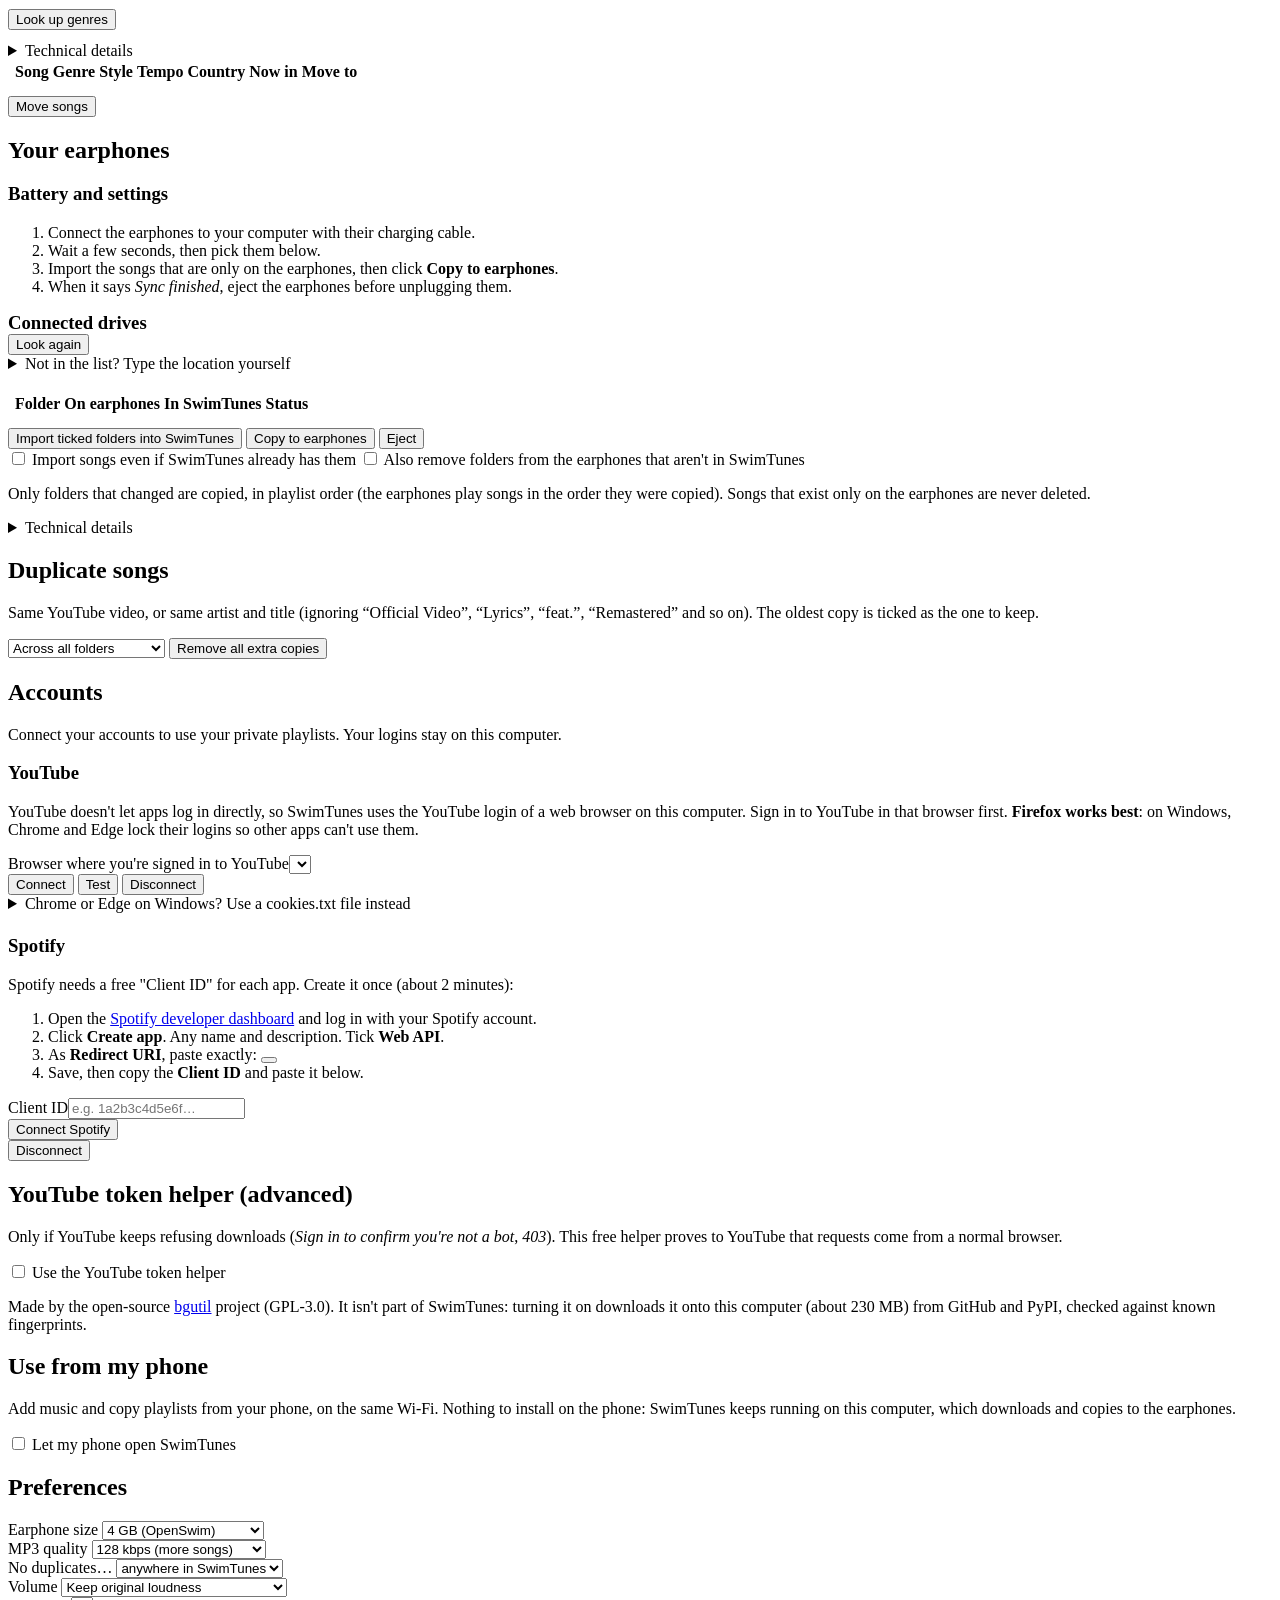
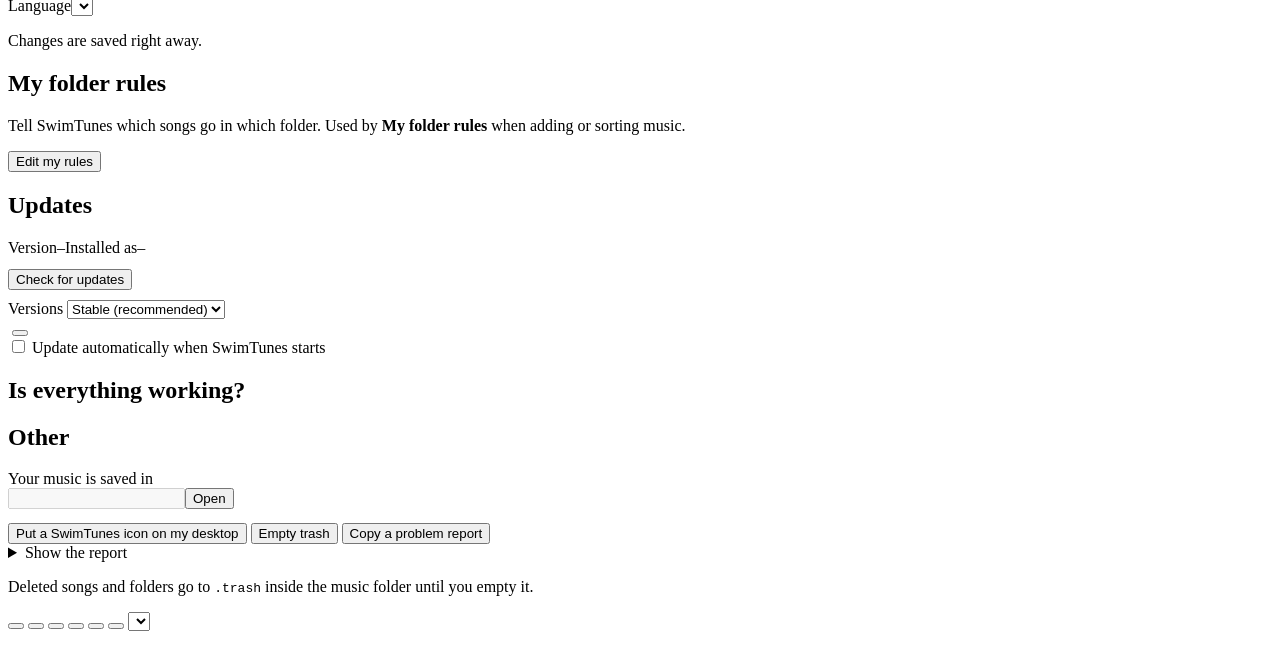
==== commit 406bf962: "Optional YouTube token helper for downloads YouTube refuses - Settings → YouTube token helper (advan" ====
--- a/swimtunes/templates/index.html
+++ b/swimtunes/templates/index.html
@@ -255,6 +255,14 @@
         <div class="row hidden" id="sp-connected"><span id="sp-user" class="muted"></span><button class="fit danger" onclick="disconnect('spotify')"><i class="fa-solid fa-link-slash"></i><span data-i18n="acc.disconnect">Disconnect</span></button></div>
       </div>
 
+      <div class="panel" id="helper-panel">
+        <h2><i class="fa-solid fa-shield-halved"></i><span data-i18n="helper.title">YouTube token helper (advanced)</span> <i class="fa-regular fa-circle-question help" tabindex="0" data-tip="helper.tip"></i></h2>
+        <p class="muted" style="margin-top:0" data-i18n-html="helper.intro">Only if YouTube keeps refusing downloads (<i>Sign in to confirm you're not a bot</i>, <i>403</i>). This free helper proves to YouTube that requests come from a normal browser.</p>
+        <label class="check"><input type="checkbox" id="helper-on" onchange="setHelper(this.checked)"> <span data-i18n="helper.use">Use the YouTube token helper</span></label>
+        <div id="helper-body"></div>
+        <p class="muted small" data-i18n-html="helper.credits">Made by the open-source <a href="https://github.com/Brainicism/bgutil-ytdlp-pot-provider" target="_blank" rel="noopener">bgutil</a> project (GPL-3.0). It isn't part of SwimTunes: turning it on downloads it onto this computer (about 230 MB) from GitHub and PyPI, checked against known fingerprints.</p>
+      </div>
+
       <div class="panel local-only" id="phone-panel">
         <h2><i class="fa-solid fa-mobile-screen-button"></i><span data-i18n="phone.title">Use from my phone</span> <i class="fa-regular fa-circle-question help" tabindex="0" data-tip="phone.tip"></i></h2>
         <p class="muted" style="margin-top:0" data-i18n="phone.intro">Add music and copy playlists from your phone, on the same Wi-Fi. Nothing to install on the phone: SwimTunes keeps running on this computer, which downloads and copies to the earphones.</p>
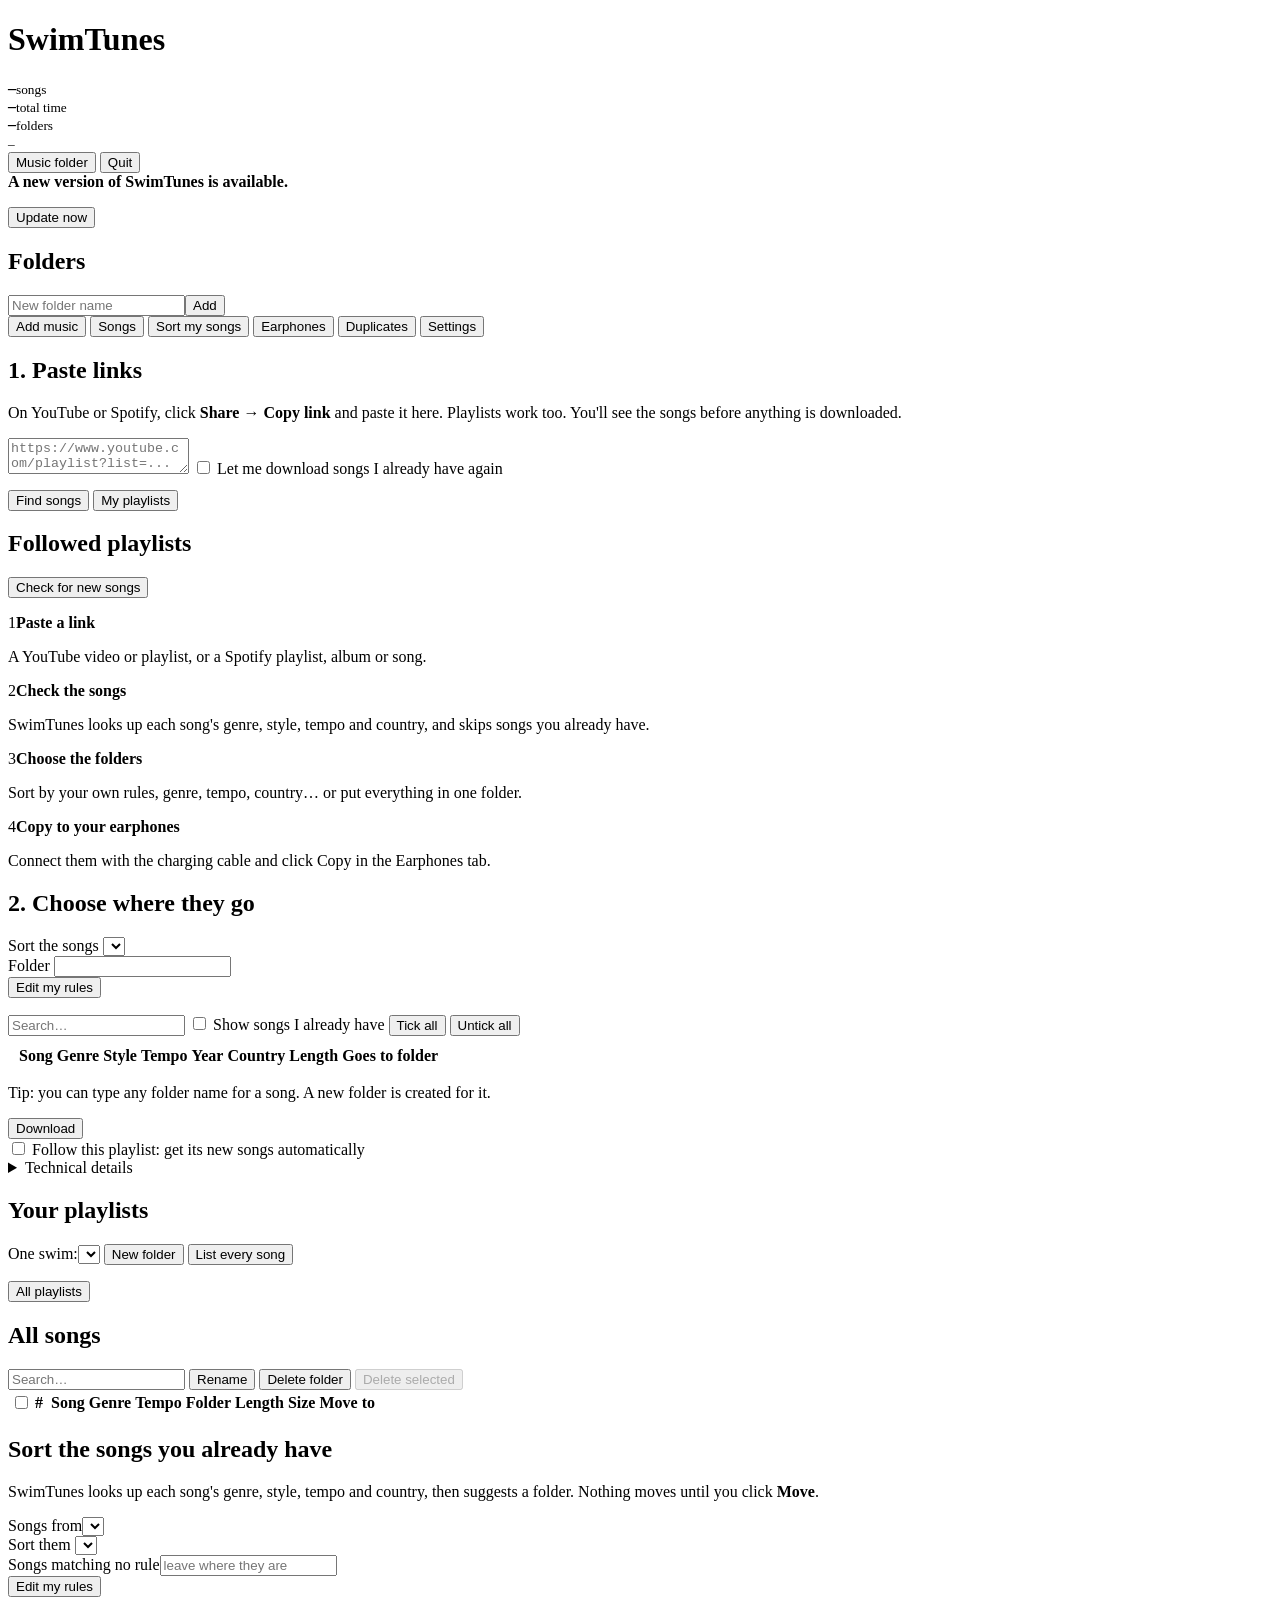
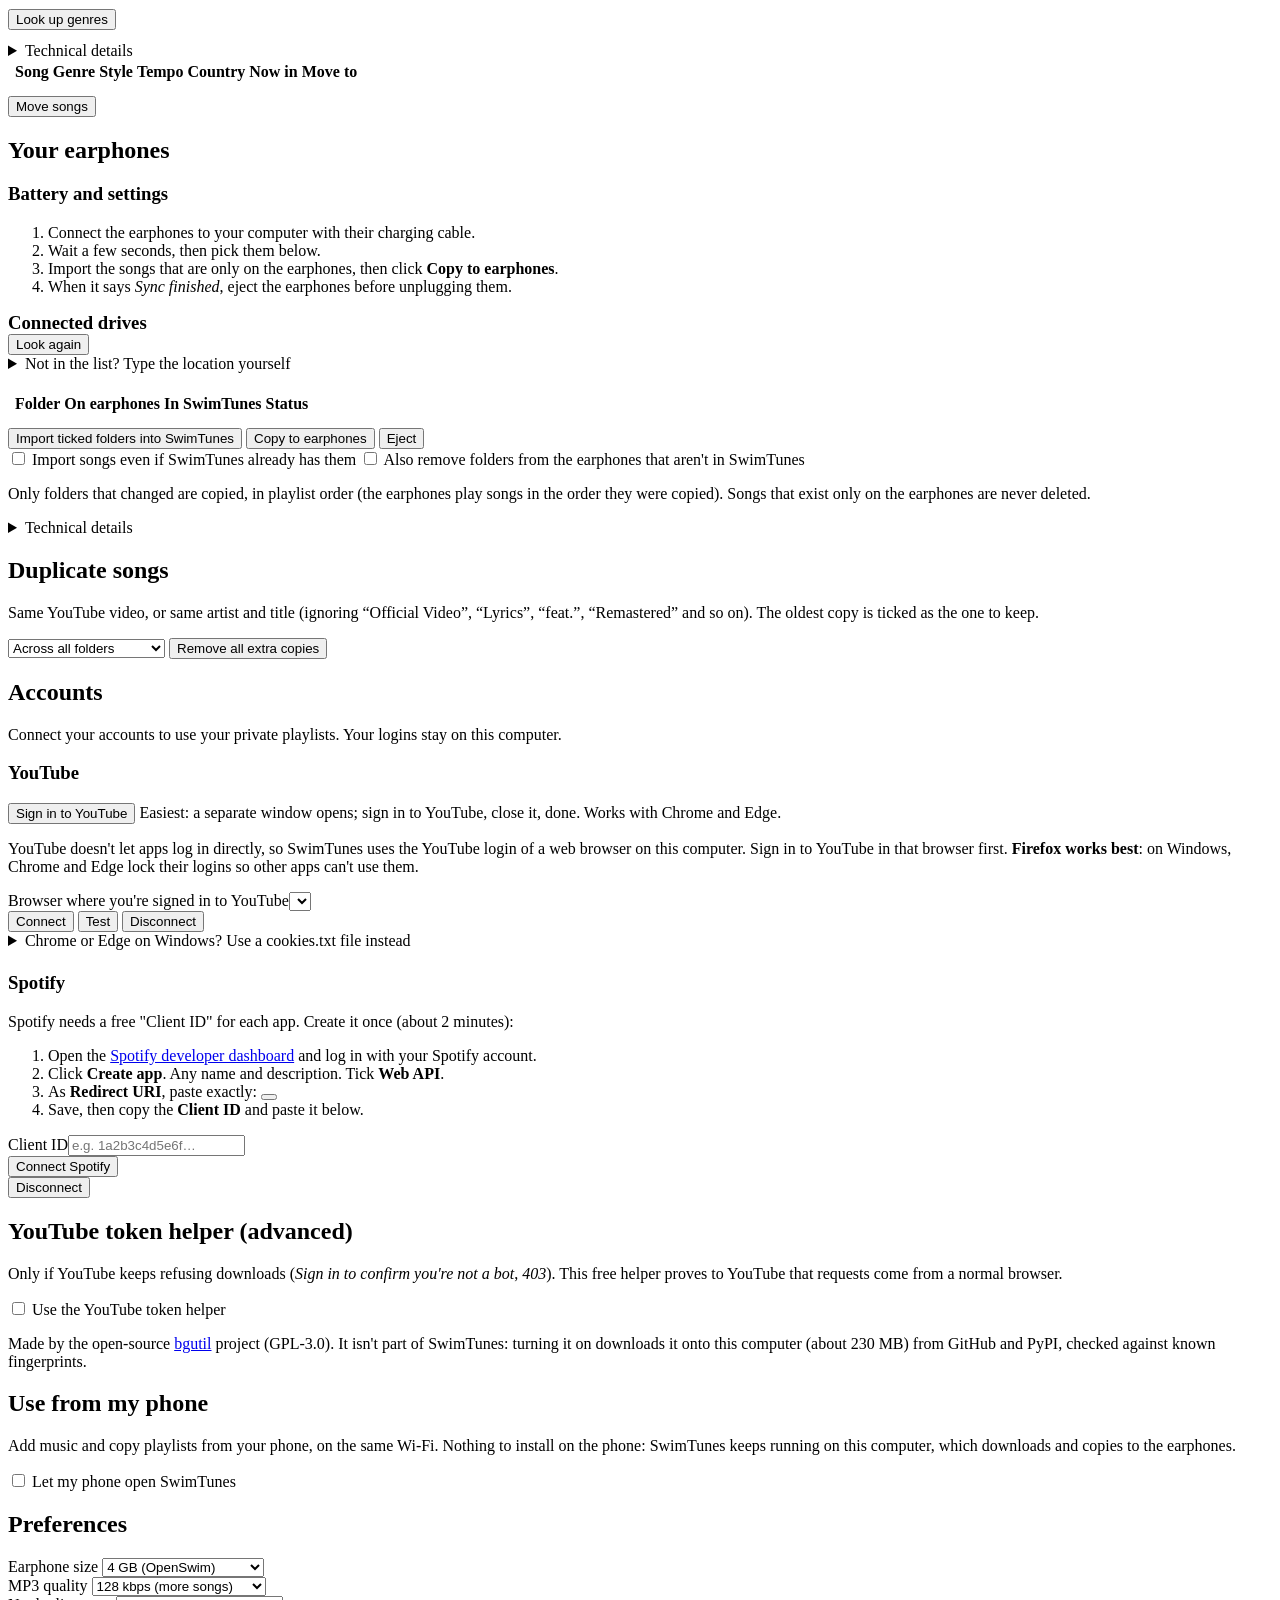
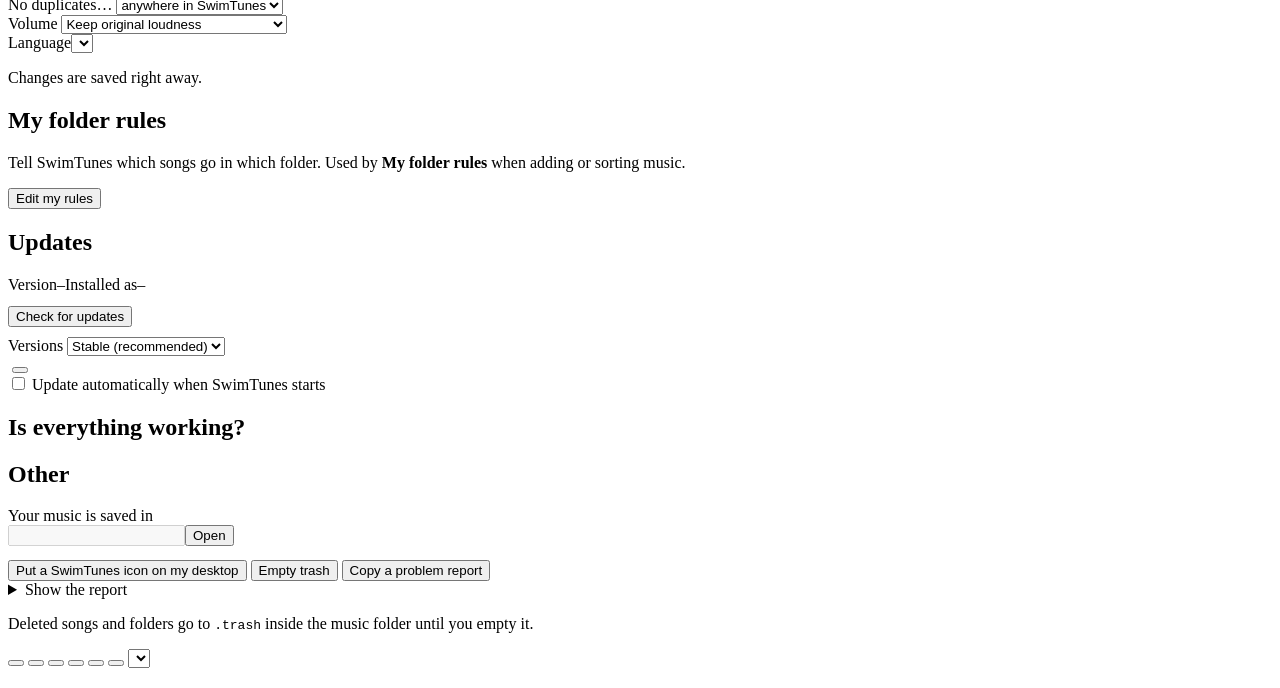
==== commit e44a3084: ""Sign in to YouTube": an easy fix for Chrome/Edge logins [stable] Chrome and Edge on Windows encrypt" ====
--- a/swimtunes/templates/index.html
+++ b/swimtunes/templates/index.html
@@ -227,6 +227,11 @@
         <p class="muted" style="margin-top:0" data-i18n="acc.help">Connect your accounts to use your private playlists. Your logins stay on this computer.</p>
 
         <h3><i class="fa-brands fa-youtube" style="color:#ff0033"></i> YouTube <span id="yt-status" class="chip"></span></h3>
+        <div class="yt-easy hidden" id="yt-easy">
+          <button class="primary fit" id="yt-window-btn" onclick="ytWindowLogin()"><i class="fa-brands fa-youtube"></i><span data-i18n="acc.yt_window">Sign in to YouTube</span></button>
+          <span class="muted small" data-i18n="acc.yt_window_help">Easiest: a separate window opens; sign in to YouTube, close it, done. Works with Chrome and Edge.</span>
+        </div>
+        <div id="yt-window-live"></div>
         <p class="muted small" data-i18n-html="acc.yt_help">YouTube doesn't let apps log in directly, so SwimTunes uses the YouTube login of a web browser on this computer. Sign in to YouTube in that browser first. <b>Firefox works best</b>: on Windows, Chrome and Edge lock their logins so other apps can't use them.</p>
         <div class="row">
           <div><label data-i18n="acc.yt_browser">Browser where you're signed in to YouTube</label><select id="yt-browser"></select></div>
